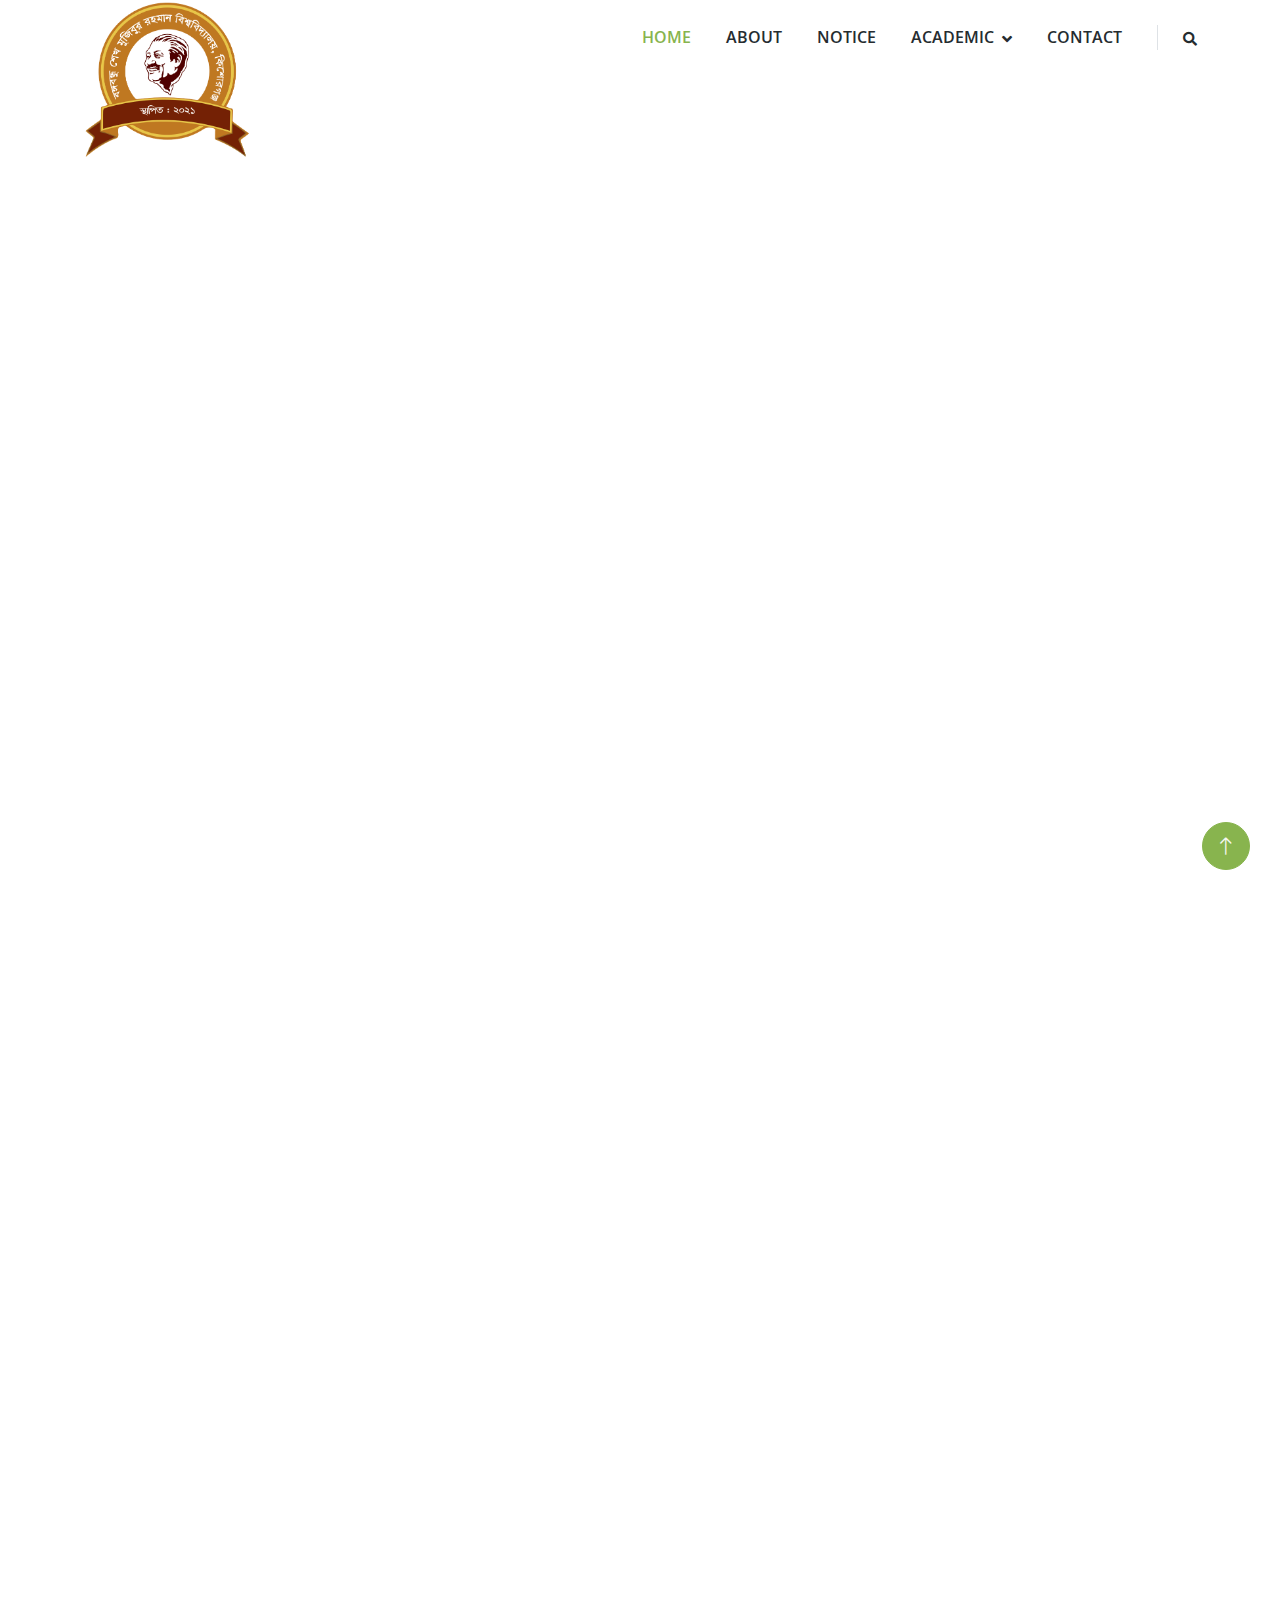
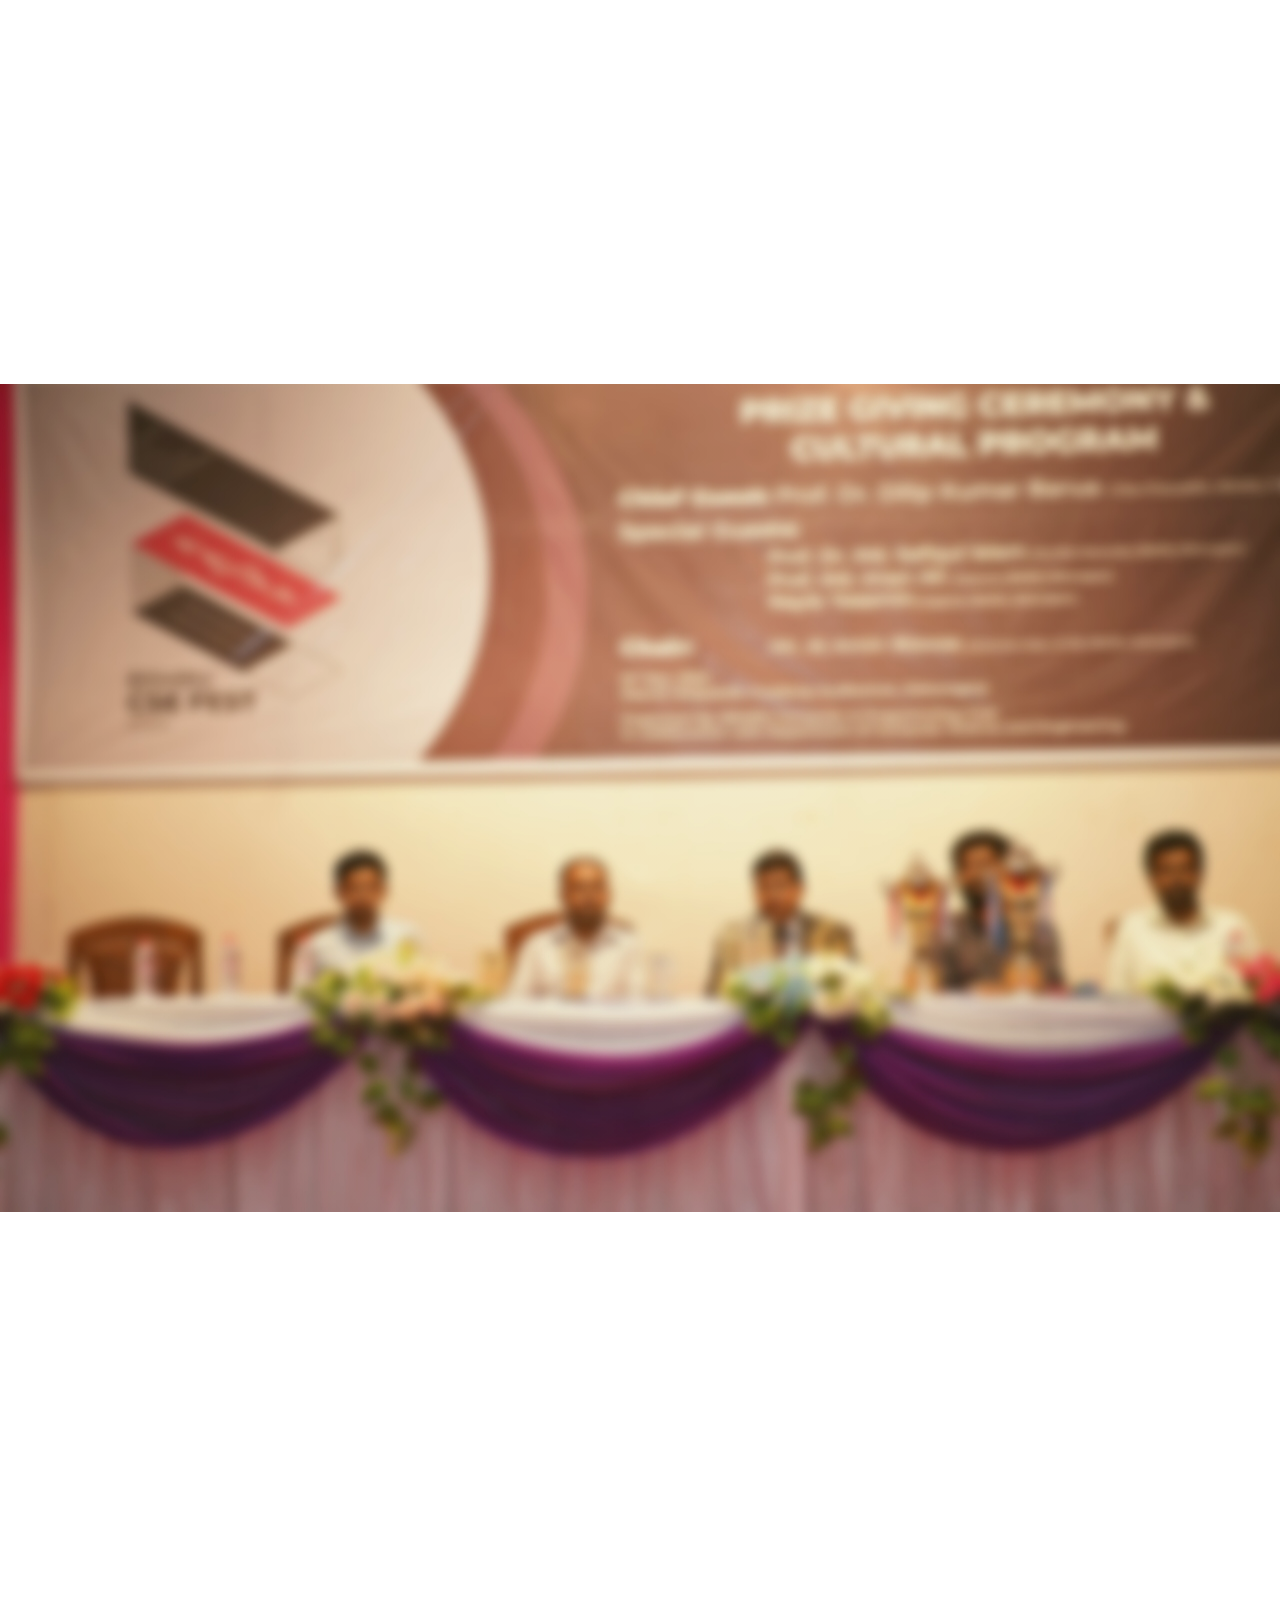
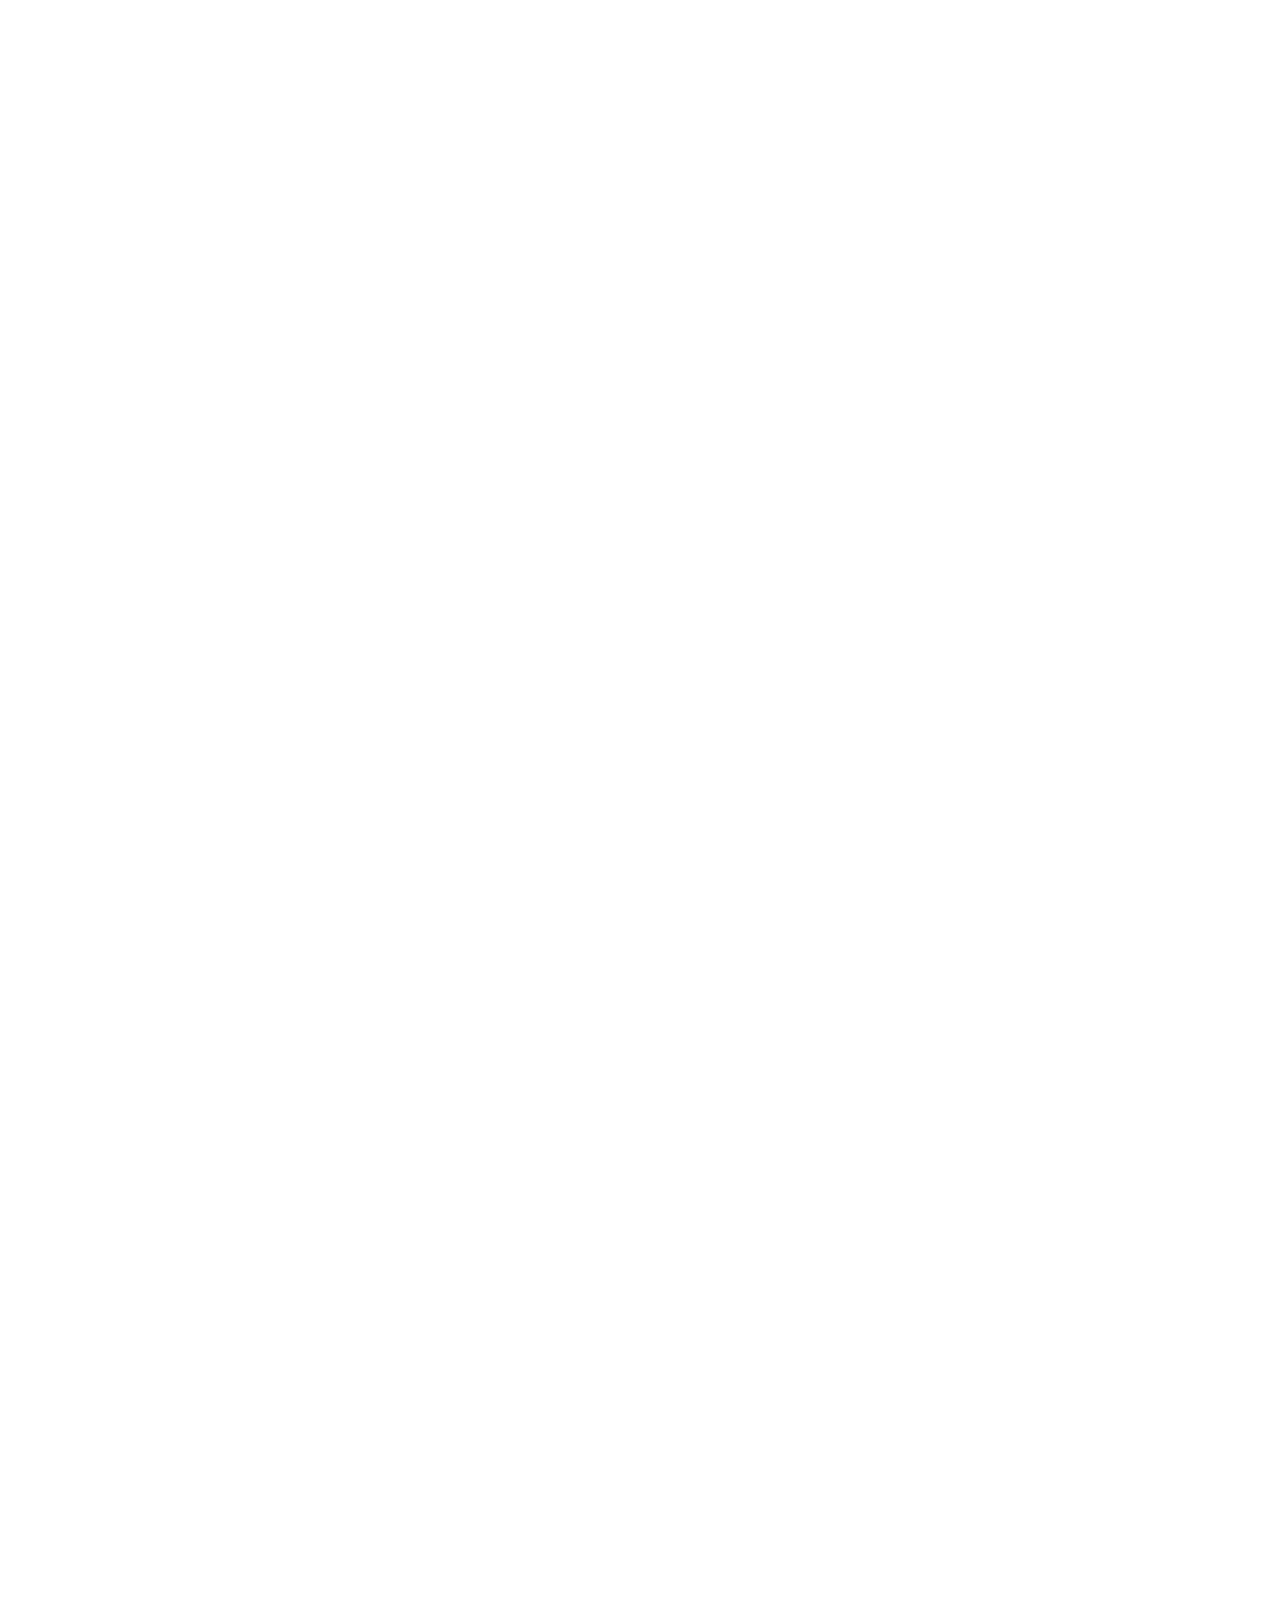
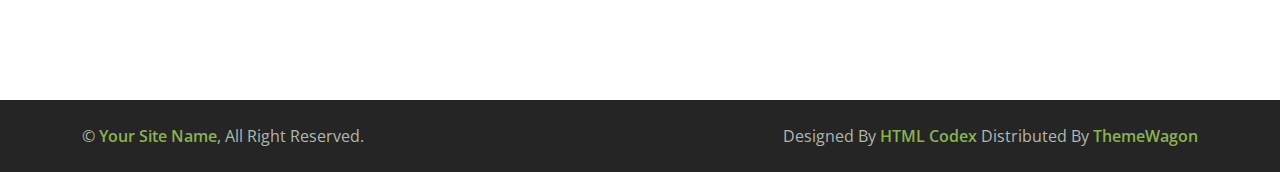
==== index.html @ e72b08d0 "first commit" ====
<!DOCTYPE html>
<html lang="en">

<head>
    <meta charset="utf-8">
    <title>Computer Science and Engineering Department</title>
    <meta content="width=device-width, initial-scale=1.0" name="viewport">
    <meta content="" name="keywords">
    <meta content="" name="description">

    <!-- Favicon -->
    <link href="img/favicon.jpg" rel="icon">

    <!-- Google Web Fonts -->
    <link rel="preconnect" href="https://fonts.googleapis.com">
    <link rel="preconnect" href="https://fonts.gstatic.com" crossorigin>
    <link href="https://fonts.googleapis.com/css2?family=Open+Sans:wght@400;600&family=Playfair+Display:wght@700;900&display=swap" rel="stylesheet">

    <!-- Icon Font Stylesheet -->
    <link href="https://cdnjs.cloudflare.com/ajax/libs/font-awesome/5.10.0/css/all.min.css" rel="stylesheet">
    <link href="https://cdn.jsdelivr.net/npm/bootstrap-icons@1.4.1/font/bootstrap-icons.css" rel="stylesheet">

    <!-- Libraries Stylesheet -->
    <link href="lib/animate/animate.min.css" rel="stylesheet">
    <link href="lib/owlcarousel/assets/owl.carousel.min.css" rel="stylesheet">

    <!-- Customized Bootstrap Stylesheet -->
    <link href="css/bootstrap.min.css" rel="stylesheet">

    <!-- Template Stylesheet -->
    <link href="css/style.css" rel="stylesheet">
</head>

<body>
    <!-- Spinner Start -->
    <div id="spinner" class="show bg-white position-fixed translate-middle w-100 vh-100 top-50 start-50 d-flex align-items-center justify-content-center">
        <div class="spinner-border text-primary" role="status" style="width: 3rem; height: 3rem;"></div>
    </div>
    <!-- Spinner End -->

    
    <!-- Navbar Start -->
    <div class="container-fluid bg-white sticky-top">
        <div class="container">
            <nav class="navbar navbar-expand-lg bg-white navbar-light py-2 py-lg-0">
                <a href="index.html" class="navbar-brand">
                    <img class="img-fluid" src="img/favicon.png" alt="Logo">
                </a>
                <button type="button" class="navbar-toggler ms-auto me-0" data-bs-toggle="collapse" data-bs-target="#navbarCollapse">
                    <span class="navbar-toggler-icon"></span>
                </button>
                
                <div class="collapse navbar-collapse" id="navbarCollapse">
                    
                    <div class="navbar-nav ms-auto">
                        <a href="index.html" class="nav-item nav-link active">Home</a>
                        <a href="about.html" class="nav-item nav-link">About</a>
                        <a href="product.html" class="nav-item nav-link">Notice</a>
                       
                        <div class="nav-item dropdown">
                            <a href="#" class="nav-link dropdown-toggle" data-bs-toggle="dropdown">Academic</a>
                            <div class="dropdown-menu bg-light rounded-0 m-0">
                                <a href="feature.html" class="dropdown-item">Syllebus</a>
                                <a href="blog.html" class="dropdown-item">Courses</a>
                                <a href="testimonial.html" class="dropdown-item">Question Bank</a>
                                
                            </div>
                        </div>
                        <a href="contact.html" class="nav-item nav-link">Contact</a>
                    </div>
                    <div class="border-start ps-4 d-none d-lg-block">
                        <button type="button" class="btn btn-sm p-0"><i class="fa fa-search"></i></button>
                    </div>
                </div>
            </nav>
        </div>
    </div>
    <!-- Navbar End -->


    <!-- Carousel Start -->
    <div class="back-img" style="background-image: url('img/carousel-1.jpg');background-size: cover;">

    </div>

    <!-- Article Start -->
    <div class="container-xxl py-5">
        <div class="container">
            <div class="row g-5">
                <div class="col-lg-5 wow fadeIn" data-wow-delay="0.1s">
                    <img class="img-fluid" src="img/bijoy.jpg" alt="">
                </div>
                <div class="col-lg-6 wow fadeIn" data-wow-delay="0.5s">
                    <div class="section-title">
                        <p class="fs-5 fw-medium fst-italic text-primary">Department of </p>
                        <h1 class="display-6">Computer Science and Engineering</h1>
                    </div>
                    <p class="mb-4">But that's not all. The CSE Department also encourages the exciting world of robotics, sparking the imaginations of budding engineers. Moreover, it consistently motivates students to develop practical systems that find real-world applications, bridging the gap between theory and practice.</p>
                    <p class="mb-4">At Bangabandhu Sheikh Mujibur Rahman University, the CSE Department aims to create an inclusive and supportive community where students can pursue their academic dreams while contributing to the ever-evolving fields of computer science and engineering. Join this exciting journey and be a part of shaping the future!

                    </p>
                    <p class="mb-4">But that's not all. The CSE Department also encourages the exciting world of robotics, sparking the imaginations of budding engineers. Moreover, it consistently motivates students to develop practical systems that find real-world applications, bridging the gap between theory and practice.

                    </p>
                    <p class="mb-4">At Bangabandhu Sheikh Mujibur Rahman University, the CSE Department aims to create an inclusive and supportive community where students can pursue their academic dreams while contributing to the ever-evolving fields of computer science and engineering. Join this exciting journey and be a part of shaping the future!

                    </p>
                    <a href="" class="btn btn-primary rounded-pill py-3 px-5">Read More</a>
                </div>
            </div>
        </div>
    </div>
    <!-- Article End -->
        

   


    <!-- Products Start -->
    <div class="container-fluid product py-5 my-5">
        <div class="container py-5">
            <div class="section-title text-center mx-auto wow fadeInUp" data-wow-delay="0.1s" style="max-width: 500px;">
                <p class="fs-5 fw-medium fst-italic text-primary">Our Products</p>
                <h1 class="display-6">Tea has a complex positive effect on the body</h1>
            </div>
            <div class="owl-carousel product-carousel wow fadeInUp" data-wow-delay="0.5s">
                <a href="" class="d-block product-item rounded">
                    <img src="img/product-1.jpg" alt="">
                    <div class="bg-white shadow-sm text-center p-4 position-relative mt-n5 mx-4">
                        <h4 class="text-primary">Green Tea</h4>
                        <span class="text-body">Diam dolor diam ipsum sit diam amet diam et eos. Clita erat ipsum</span>
                    </div>
                </a>
                <a href="" class="d-block product-item rounded">
                    <img src="img/product-2.jpg" alt="">
                    <div class="bg-white shadow-sm text-center p-4 position-relative mt-n5 mx-4">
                        <h4 class="text-primary">Black Tea</h4>
                        <span class="text-body">Diam dolor diam ipsum sit diam amet diam et eos. Clita erat ipsum</span>
                    </div>
                </a>
                <a href="" class="d-block product-item rounded">
                    <img src="img/product-3.jpg" alt="">
                    <div class="bg-white shadow-sm text-center p-4 position-relative mt-n5 mx-4">
                        <h4 class="text-primary">Spiced Tea</h4>
                        <span class="text-body">Diam dolor diam ipsum sit diam amet diam et eos. Clita erat ipsum</span>
                    </div>
                </a>
                <a href="" class="d-block product-item rounded">
                    <img src="img/product-4.jpg" alt="">
                    <div class="bg-white shadow-sm text-center p-4 position-relative mt-n5 mx-4">
                        <h4 class="text-primary">Organic Tea</h4>
                        <span class="text-body">Diam dolor diam ipsum sit diam amet diam et eos. Clita erat ipsum</span>
                    </div>
                </a>
            </div>
        </div>
    </div>
    <!-- Products End -->


    


     <!-- Team Start -->
     <div class="container-xxl pt-5 pb-3">
        <div class="container">
            <div class="text-center wow fadeInUp" data-wow-delay="0.1s">
                <h3 class="section-title ff-secondary text-center text-primary fw-normal">Faculty Member</h3>
                
            </div>
            <div class="row g-4">
                <div class="col-lg-3 col-md-6 wow fadeInUp" data-wow-delay="0.7s">
                    <div class="team-item text-center rounded overflow-hidden">
                        <div class="rounded-circle overflow-hidden m-4">
                            <img class="img-fluid" src="img/fac1.jpg" alt="">
                        </div>
                        <h5 class="mb-0">Full Name</h5>
                        <small>Designation</small>
                        <div class="d-flex justify-content-center mt-3">
                            <a class="btn btn-square btn-primary mx-1" href=""><i class="fab fa-facebook-f"></i></a>
                            <a class="btn btn-square btn-primary mx-1" href=""><i class="fab fa-twitter"></i></a>
                            <a class="btn btn-square btn-primary mx-1" href=""><i class="fab fa-instagram"></i></a>
                        </div>
                    </div>
                </div>
                <div class="col-lg-3 col-md-6 wow fadeInUp" data-wow-delay="0.3s">
                    <div class="team-item text-center rounded overflow-hidden">
                        <div class="rounded-circle overflow-hidden m-4">
                            <img class="img-fluid" src="img/fac2.jpg" alt="">
                        </div>
                        <h5 class="mb-0">Full Name</h5>
                        <small>Designation</small>
                        <div class="d-flex justify-content-center mt-3">
                            <a class="btn btn-square btn-primary mx-1" href=""><i class="fab fa-facebook-f"></i></a>
                            <a class="btn btn-square btn-primary mx-1" href=""><i class="fab fa-twitter"></i></a>
                            <a class="btn btn-square btn-primary mx-1" href=""><i class="fab fa-instagram"></i></a>
                        </div>
                    </div>
                </div>
                <div class="col-lg-3 col-md-6 wow fadeInUp" data-wow-delay="0.5s">
                    <div class="team-item text-center rounded overflow-hidden">
                        <div class="rounded-circle overflow-hidden m-4">
                            <img class="img-fluid" src="img/fac3.jpg" alt="">
                        </div>
                        <h5 class="mb-0">Full Name</h5>
                        <small>Designation</small>
                        <div class="d-flex justify-content-center mt-3">
                            <a class="btn btn-square btn-primary mx-1" href=""><i class="fab fa-facebook-f"></i></a>
                            <a class="btn btn-square btn-primary mx-1" href=""><i class="fab fa-twitter"></i></a>
                            <a class="btn btn-square btn-primary mx-1" href=""><i class="fab fa-instagram"></i></a>
                        </div>
                    </div>
                </div>
                <div class="col-lg-3 col-md-6 wow fadeInUp" data-wow-delay="0.7s">
                    <div class="team-item text-center rounded overflow-hidden">
                        <div class="rounded-circle overflow-hidden m-4">
                            <img class="img-fluid" src="img/fac4.jpg" alt="">
                        </div>
                        <h5 class="mb-0">Full Name</h5>
                        <small>Designation</small>
                        <div class="d-flex justify-content-center mt-3">
                            <a class="btn btn-square btn-primary mx-1" href=""><i class="fab fa-facebook-f"></i></a>
                            <a class="btn btn-square btn-primary mx-1" href=""><i class="fab fa-twitter"></i></a>
                            <a class="btn btn-square btn-primary mx-1" href=""><i class="fab fa-instagram"></i></a>
                        </div>
                    </div>
                </div>
            </div>
            <div class="row g-4">
                <div class="col-lg-3 col-md-6 wow fadeInUp" data-wow-delay="0.1s">
                    <div class="team-item text-center rounded overflow-hidden">
                        <div class="rounded-circle overflow-hidden m-4">
                            <img class="img-fluid" src="img/fac1.jpg" alt="">
                        </div>
                        <h5 class="mb-0">Full Name</h5>
                        <small>Designation</small>
                        <div class="d-flex justify-content-center mt-3">
                            <a class="btn btn-square btn-primary mx-1" href=""><i class="fab fa-facebook-f"></i></a>
                            <a class="btn btn-square btn-primary mx-1" href=""><i class="fab fa-twitter"></i></a>
                            <a class="btn btn-square btn-primary mx-1" href=""><i class="fab fa-instagram"></i></a>
                        </div>
                    </div>
                </div>
                <div class="col-lg-3 col-md-6 wow fadeInUp" data-wow-delay="0.3s">
                    <div class="team-item text-center rounded overflow-hidden">
                        <div class="rounded-circle overflow-hidden m-4">
                            <img class="img-fluid" src="img/fac2.jpg" alt="">
                        </div>
                        <h5 class="mb-0">Full Name</h5>
                        <small>Designation</small>
                        <div class="d-flex justify-content-center mt-3">
                            <a class="btn btn-square btn-primary mx-1" href=""><i class="fab fa-facebook-f"></i></a>
                            <a class="btn btn-square btn-primary mx-1" href=""><i class="fab fa-twitter"></i></a>
                            <a class="btn btn-square btn-primary mx-1" href=""><i class="fab fa-instagram"></i></a>
                        </div>
                    </div>
                </div>
                <div class="col-lg-3 col-md-6 wow fadeInUp" data-wow-delay="0.5s">
                    <div class="team-item text-center rounded overflow-hidden">
                        <div class="rounded-circle overflow-hidden m-4">
                            <img class="img-fluid" src="img/fac3.jpg" alt="">
                        </div>
                        <h5 class="mb-0">Full Name</h5>
                        <small>Designation</small>
                        <div class="d-flex justify-content-center mt-3">
                            <a class="btn btn-square btn-primary mx-1" href=""><i class="fab fa-facebook-f"></i></a>
                            <a class="btn btn-square btn-primary mx-1" href=""><i class="fab fa-twitter"></i></a>
                            <a class="btn btn-square btn-primary mx-1" href=""><i class="fab fa-instagram"></i></a>
                        </div>
                    </div>
                </div>
                <div class="col-lg-3 col-md-6 wow fadeInUp" data-wow-delay="0.7s">
                    <div class="team-item text-center rounded overflow-hidden">
                        <div class="rounded-circle overflow-hidden m-4">
                            <img class="img-fluid" src="img/fac4.jpg" alt="">
                        </div>
                        <h5 class="mb-0">Full Name</h5>
                        <small>Designation</small>
                        <div class="d-flex justify-content-center mt-3">
                            <a class="btn btn-square btn-primary mx-1" href=""><i class="fab fa-facebook-f"></i></a>
                            <a class="btn btn-square btn-primary mx-1" href=""><i class="fab fa-twitter"></i></a>
                            <a class="btn btn-square btn-primary mx-1" href=""><i class="fab fa-instagram"></i></a>
                        </div>
                    </div>
                </div>
            </div>
        </div>
    </div>
    <!-- Team End -->


    <!-- Video Modal Start -->
    <div class="modal modal-video fade" id="videoModal" tabindex="-1" aria-labelledby="exampleModalLabel" aria-hidden="true">
        <div class="modal-dialog">
            <div class="modal-content rounded-0">
                <div class="modal-header">
                    <h3 class="modal-title" id="exampleModalLabel">Youtube Video</h3>
                    <button type="button" class="btn-close" data-bs-dismiss="modal" aria-label="Close"></button>
                </div>
                <div class="modal-body">
                    <!-- 16:9 aspect ratio -->
                    <div class="ratio ratio-16x9">
                        <iframe class="embed-responsive-item" src="" id="video" allowfullscreen allowscriptaccess="always"
                            allow="autoplay"></iframe>
                    </div>
                </div>
            </div>
        </div>
    </div>
    <!-- Video Modal End -->







    <!-- Contact Start -->
    <div class="container-xxl contact py-5">
        <div class="container">
            <div class="section-title text-center mx-auto wow fadeInUp" data-wow-delay="0.1s" style="max-width: 500px;">
                <p class="fs-5 fw-medium fst-italic text-primary">Contact Us</p>
                <h1 class="display-6">Contact us right now</h1>
            </div>
            <div class="row justify-content-center wow fadeInUp" data-wow-delay="0.1s">
                <div class="col-lg-8">
                    <p class="text-center mb-5">Diam dolor diam ipsum sit. Aliqu diam amet diam et eos. Clita erat ipsum et lorem et sit, sed stet lorem sit clita duo justo Diam dolor diam ipsum sit. Aliqu diam amet diam et eos. Clita erat ipsum et lorem et sit, sed stet lorem sit clita duo justo</p>
                    <div class="row g-5">
                        <div class="col-md-4 text-center wow fadeInUp" data-wow-delay="0.3s">
                            <div class="btn-square mx-auto mb-3">
                                <i class="fa fa-envelope fa-2x text-white"></i>
                            </div>
                            <p class="mb-2">info@example.com</p>
                            <p class="mb-0">support@example.com</p>
                        </div>
                        <div class="col-md-4 text-center wow fadeInUp" data-wow-delay="0.4s">
                            <div class="btn-square mx-auto mb-3">
                                <i class="fa fa-phone fa-2x text-white"></i>
                            </div>
                            <p class="mb-2">+012 345 67890</p>
                            <p class="mb-0">+012 345 67890</p>
                        </div>
                        <div class="col-md-4 text-center wow fadeInUp" data-wow-delay="0.5s">
                            <div class="btn-square mx-auto mb-3">
                                <i class="fa fa-map-marker-alt fa-2x text-white"></i>
                            </div>
                            <p class="mb-2">123 Street</p>
                            <p class="mb-0">New York, USA</p>
                        </div>
                    </div>
                </div>
            </div>
        </div>
    </div>
    <!-- Contact Start -->


    <!-- Footer Start -->
    <div class="container-fluid bg-dark footer mt-5 py-5 wow fadeIn" data-wow-delay="0.1s">
        <div class="container py-5">
            <div class="row g-5">
                <div class="col-lg-3 col-md-6">
                    <h4 class="text-primary mb-4">Our Office</h4>
                    <p class="mb-2"><i class="fa fa-map-marker-alt text-primary me-3"></i>123 Street, New York, USA</p>
                    <p class="mb-2"><i class="fa fa-phone-alt text-primary me-3"></i>+012 345 67890</p>
                    <p class="mb-2"><i class="fa fa-envelope text-primary me-3"></i>info@example.com</p>
                    <div class="d-flex pt-3">
                        <a class="btn btn-square btn-primary rounded-circle me-2" href=""><i class="fab fa-twitter"></i></a>
                        <a class="btn btn-square btn-primary rounded-circle me-2" href=""><i class="fab fa-facebook-f"></i></a>
                        <a class="btn btn-square btn-primary rounded-circle me-2" href=""><i class="fab fa-youtube"></i></a>
                        <a class="btn btn-square btn-primary rounded-circle me-2" href=""><i class="fab fa-linkedin-in"></i></a>
                    </div>
                </div>
                <div class="col-lg-3 col-md-6">
                    <h4 class="text-primary mb-4">Quick Links</h4>
                    <a class="btn btn-link" href="">About Us</a>
                    <a class="btn btn-link" href="">Contact Us</a>
                    <a class="btn btn-link" href="">Our Services</a>
                    <a class="btn btn-link" href="">Terms & Condition</a>
                    <a class="btn btn-link" href="">Support</a>
                </div>
                <div class="col-lg-3 col-md-6">
                    <h4 class="text-primary mb-4">Business Hours</h4>
                    <p class="mb-1">Monday - Friday</p>
                    <h6 class="text-light">09:00 am - 07:00 pm</h6>
                    <p class="mb-1">Saturday</p>
                    <h6 class="text-light">09:00 am - 12:00 pm</h6>
                    <p class="mb-1">Sunday</p>
                    <h6 class="text-light">Closed</h6>
                </div>
                <div class="col-lg-3 col-md-6">
                    <h4 class="text-primary mb-4">Newsletter</h4>
                    <p>Dolor amet sit justo amet elitr clita ipsum elitr est.</p>
                    <div class="position-relative w-100">
                        <input class="form-control bg-transparent w-100 py-3 ps-4 pe-5" type="text" placeholder="Your email">
                        <button type="button" class="btn btn-primary py-2 position-absolute top-0 end-0 mt-2 me-2">SignUp</button>
                    </div>
                </div>
            </div>
        </div>
    </div>
    <!-- Footer End -->


    <!-- Copyright Start -->
    <div class="container-fluid copyright py-4">
        <div class="container">
            <div class="row">
                <div class="col-md-6 text-center text-md-start mb-3 mb-md-0">
                    &copy; <a class="fw-medium" href="#">Your Site Name</a>, All Right Reserved.
                </div>
                <div class="col-md-6 text-center text-md-end">
                    <!--/*** This template is free as long as you keep the footer author’s credit link/attribution link/backlink. If you'd like to use the template without the footer author’s credit link/attribution link/backlink, you can purchase the Credit Removal License from "https://htmlcodex.com/credit-removal". Thank you for your support. ***/-->
                    Designed By <a class="fw-medium" href="https://htmlcodex.com">HTML Codex</a> Distributed By <a class="fw-medium" href="https://themewagon.com">ThemeWagon</a>
                </div>
            </div>
        </div>
    </div>
    <!-- Copyright End -->


    <!-- Back to Top -->
    <a href="#" class="btn btn-lg btn-primary btn-lg-square rounded-circle back-to-top"><i class="bi bi-arrow-up"></i></a>


    <!-- JavaScript Libraries -->
    <script src="https://ajax.googleapis.com/ajax/libs/jquery/3.6.1/jquery.min.js"></script>
    <script src="https://cdn.jsdelivr.net/npm/bootstrap@5.0.0/dist/js/bootstrap.bundle.min.js"></script>
    <script src="lib/wow/wow.min.js"></script>
    <script src="lib/easing/easing.min.js"></script>
    <script src="lib/waypoints/waypoints.min.js"></script>
    <script src="lib/owlcarousel/owl.carousel.min.js"></script>

    <!-- Template Javascript -->
    <script src="js/main.js"></script>
</body>

</html>
---- css/style.css ----
/********** Template CSS **********/
:root {
    --primary: #88B44E;
    --secondary: #FB9F38;
    --light: #F5F8F2;
    --dark: #252C30;
}

.back-to-top {
    position: fixed;
    display: none;
    right: 30px;
    bottom: 30px;
    z-index: 99;
}

.fw-medium {
    font-weight: 600;
}

.fw-bold {
    font-weight: 700;
}

.fw-black {
    font-weight: 900;
}


/*** Spinner ***/
#spinner {
    opacity: 0;
    visibility: hidden;
    transition: opacity .5s ease-out, visibility 0s linear .5s;
    z-index: 99999;
}

#spinner.show {
    transition: opacity .5s ease-out, visibility 0s linear 0s;
    visibility: visible;
    opacity: 1;
}


/*** Button ***/
.btn {
    transition: .5s;
    font-weight: 500;
}

.btn-primary,
.btn-outline-primary:hover {
    color: var(--light);
}

.btn-secondary,
.btn-outline-secondary:hover {
    color: var(--dark);
}

.btn-square {
    width: 38px;
    height: 38px;
}

.btn-sm-square {
    width: 32px;
    height: 32px;
}

.btn-lg-square {
    width: 48px;
    height: 48px;
}

.btn-square,
.btn-sm-square,
.btn-lg-square {
    padding: 0;
    display: flex;
    align-items: center;
    justify-content: center;
    font-weight: normal;
}


/*** Navbar ***/
.nav-pic{
    height: 30px;
    padding-left: 130px;
}

.sticky-top {
    top: -150px;
    transition: .5s;
}

.navbar .navbar-brand {
    position: absolute;
    padding: 0;
    width: 170px;
    height: 135px;
    top: 0;
    left: 0;
}

.navbar .navbar-nav .nav-link {
    margin-right: 35px;
    padding: 25px 0;
    color: var(--dark);
    font-weight: 600;
    text-transform: uppercase;
    outline: none;
}

.navbar .navbar-nav .nav-link:hover,
.navbar .navbar-nav .nav-link.active {
    color: var(--primary);
}

.navbar .dropdown-toggle::after {
    border: none;
    content: "\f107";
    font-family: "Font Awesome 5 Free";
    font-weight: 900;
    vertical-align: middle;
    margin-left: 8px;
}

@media (max-width: 991.98px) {
    .navbar .navbar-brand {
        width: 126px;
        height: 100px;
    }

    .navbar .navbar-nav .nav-link  {
        margin-right: 0;
        padding: 10px 0;
    }

    .navbar .navbar-nav {
        margin-top: 75px;
        border-top: 1px solid #EEEEEE;
    }
}

@media (min-width: 992px) {
    .navbar .nav-item .dropdown-menu {
        display: block;
        border: none;
        margin-top: 0;
        top: 150%;
        opacity: 0;
        visibility: hidden;
        transition: .5s;
    }

    .navbar .nav-item:hover .dropdown-menu {
        top: 100%;
        visibility: visible;
        transition: .5s;
        opacity: 1;
    }
}




.back-img{
    height:100vh;
    width: auto;
    background-image: url('img/carousel-1.jpg');
    background-size: cover;
    background-size: contain;
}
.back-img img{
    height:auto;
   max-width: 100%;

}


/*** Header ***/
.carousel-caption {
    top: 0;
    left: 0;
    right: 0;
    bottom: 0;
    display: flex;
    align-items: center;
    
    z-index: 1;
}

.carousel-control-prev,
.carousel-control-next {
    width: 15%;
}

.carousel-control-prev-icon,
.carousel-control-next-icon {
    width: 3.5rem;
    height: 3.5rem;
    border-radius: 3.5rem;
    background-color: var(--dark);
    border: 15px solid var(--dark);
}

@media (max-width: 768px) {
    #header-carousel .carousel-item {
        position: relative;
        min-height: 450px;
    }
    
    #header-carousel .carousel-item img {
        position: absolute;
        width: 100%;
        height: 650px;
        object-fit: cover;
    }
}

.page-header {
    background: linear-gradient(rgba(136, 180, 78, .7), rgba(136, 180, 78, .7)), url(../img/carousel-1.jpg) center center no-repeat;
    background-size: cover;
}

.page-header .breadcrumb-item+.breadcrumb-item::before {
    color: var(--light);
}

.page-header .breadcrumb-item,
.page-header .breadcrumb-item a {
    font-size: 18px;
    color: var(--light);
}


/*** Section Title ***/
.section-title {
    position: relative;
    margin-bottom: 3rem;
    padding-bottom: 2rem;
}

.section-title::before {
    position: absolute;
    content: "";
    width: 50%;
    height: 2px;
    bottom: 0;
    left: 0;
    background: var(--primary);
}

.section-title::after {
    position: absolute;
    content: "";
    width: 28px;
    height: 28px;
    bottom: -13px;
    left: calc(25% - 13px);
    background: var(--dark);
    border: 10px solid #FFFFFF;
    border-radius: 28px;
}

.section-title.text-center::before {
    left: 25%;
}

.section-title.text-center::after {
    left: calc(50% - 13px);
}



/*** Team ***/
.team-item {
    box-shadow: 0 0 45px rgba(0, 0, 0, .08);
    height: calc(100% - 48px);
    transition: .5s;
}

.team-item img {
    transition: .5s;
}

.team-item:hover img {
    transform: scale(1.1);
}

.team-item:hover {
    height: 100%;
}

.team-item .btn {
    border-radius: 38px 38px 0 0;
}



/*** Products ***/
.product {
    background: linear-gradient(rgba(136, 180, 78, .1), rgba(136, 180, 78, .1)), url(../img/product-bg.jpg) left bottom no-repeat;
    background-size: auto;
    
}

.product-carousel .owl-nav {
    display: flex;
    justify-content: center;
    margin-top: 30px;
}

.product-carousel .owl-nav .owl-prev,
.product-carousel .owl-nav .owl-next {
    margin: 0 10px;
    width: 55px;
    height: 55px;
    display: flex;
    align-items: center;
    justify-content: center;
    color: #FFFFFF;
    background: var(--primary);
    border-radius: 55px;
    box-shadow: 0 0 45px rgba(0, 0, 0, .15);
    font-size: 25px;
    transition: .5s;
}

.product-carousel .owl-nav .owl-prev:hover,
.product-carousel .owl-nav .owl-next:hover {
    background: #FFFFFF;
    color: var(--primary);
}


/*** About ***/
.video {
    background: linear-gradient(rgba(136, 180, 78, .85), rgba(136, 180, 78, .85)), url(../img/video-bg.jpg) center center no-repeat;
    background-size: cover;
}

.btn-play {
    position: relative;
    display: block;
    box-sizing: content-box;
    width: 65px;
    height: 75px;
    border-radius: 100%;
    border: none;
    outline: none !important;
    padding: 28px 30px 30px 38px;
    background: #FFFFFF;
}

.btn-play:before {
    content: "";
    position: absolute;
    z-index: 0;
    left: 50%;
    top: 50%;
    transform: translateX(-50%) translateY(-50%);
    display: block;
    width: 120px;
    height: 120px;
    background: #FFFFFF;
    border-radius: 100%;
    animation: pulse-border 1500ms ease-out infinite;
}

.btn-play:after {
    content: "";
    position: absolute;
    z-index: 1;
    left: 50%;
    top: 50%;
    transform: translateX(-50%) translateY(-50%);
    display: block;
    width: 120px;
    height: 120px;
    background: #FFFFFF;
    border-radius: 100%;
    transition: all 200ms;
}

.btn-play span {
    display: block;
    position: relative;
    z-index: 3;
    width: 0;
    height: 0;
    left: 13px;
    border-left: 40px solid var(--primary);
    border-top: 28px solid transparent;
    border-bottom: 28px solid transparent;
}

@keyframes pulse-border {
    0% {
        transform: translateX(-50%) translateY(-50%) translateZ(0) scale(1);
        opacity: 1;
    }

    100% {
        transform: translateX(-50%) translateY(-50%) translateZ(0) scale(2);
        opacity: 0;
    }
}

.modal-video .modal-dialog {
    position: relative;
    max-width: 800px;
    margin: 60px auto 0 auto;
}

.modal-video .modal-body {
    position: relative;
    padding: 0px;
}

.modal-video .close {
    position: absolute;
    width: 30px;
    height: 30px;
    right: 0px;
    top: -30px;
    z-index: 999;
    font-size: 30px;
    font-weight: normal;
    color: #FFFFFF;
    background: #000000;
    opacity: 1;
}


/*** Store ***/
.store-item .store-overlay {
    position: absolute;
    top: 0;
    left: 0;
    width: 100%;
    height: 100%;
    display: flex;
    flex-direction: column;
    align-items: center;
    justify-content: center;
    background: rgba(138, 180, 78, .3);
    opacity: 0;
    transition: .5s;
}

.store-item:hover .store-overlay {
    opacity: 1;
}


/*** Contact ***/
.contact .btn-square {
    width: 100px;
    height: 100px;
    border: 20px solid var(--light);
    background: var(--primary);
    border-radius: 50px;
}


/*** Testimonial ***/
.testimonial {
    background: linear-gradient(rgba(136, 180, 78, .85), rgba(136, 180, 78, .85)), url(../img/testimonial-bg.jpg) center center no-repeat;
    background-size: cover;
}

.testimonial-item {
    margin: 0 auto;
    max-width: 600px;
    text-align: center;
    background: #FFFFFF;
    border: 30px solid var(--primary);
}

.testimonial-item img {
    width: 60px !important;
    height: 60px !important;
    border-radius: 60px;
}

.testimonial-carousel .owl-dots {
    margin-top: 35px;
    display: flex;
    align-items: flex-end;
    justify-content: center;
}

.testimonial-carousel .owl-dot {
    position: relative;
    display: inline-block;
    margin: 0 5px;
    width: 15px;
    height: 15px;
    background: var(--primary);
    border-radius: 15px;
    transition: .5s;
}

.testimonial-carousel .owl-dot.active {
    width: 30px;
    background: var(--dark);
}


/*** Footer ***/
.footer {
    color: #B0B9AE;
}

.footer .btn.btn-link {
    display: block;
    margin-bottom: 5px;
    padding: 0;
    text-align: left;
    color: #B0B9AE;
    font-weight: normal;
    text-transform: capitalize;
    transition: .3s;
}

.footer .btn.btn-link::before {
    position: relative;
    content: "\f105";
    font-family: "Font Awesome 5 Free";
    font-weight: 900;
    color: var(--primary);
    margin-right: 10px;
}

.footer .btn.btn-link:hover {
    color: var(--light);
    letter-spacing: 1px;
    box-shadow: none;
}

.copyright {
    color: #B0B9AE;
}

.copyright {
    background: #252525;
}

.copyright a:hover {
    color: #FFFFFF !important;
}
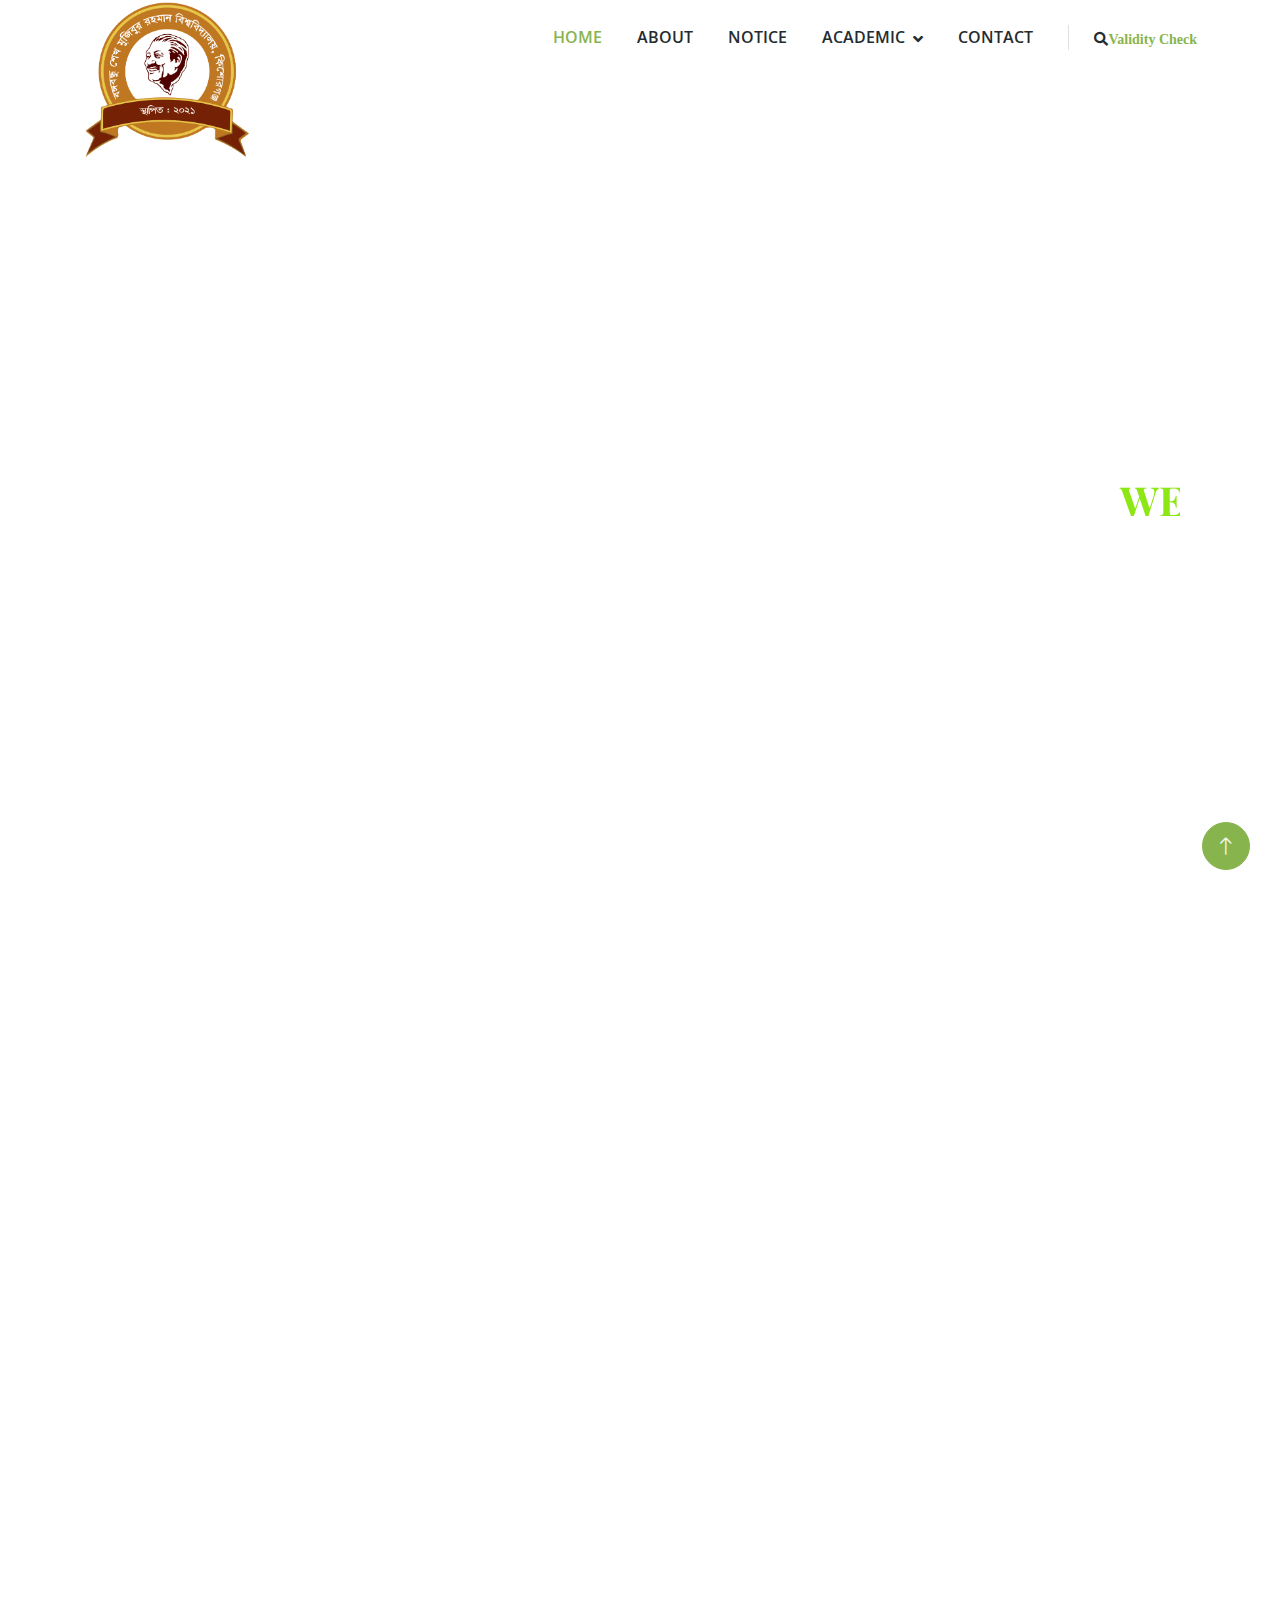
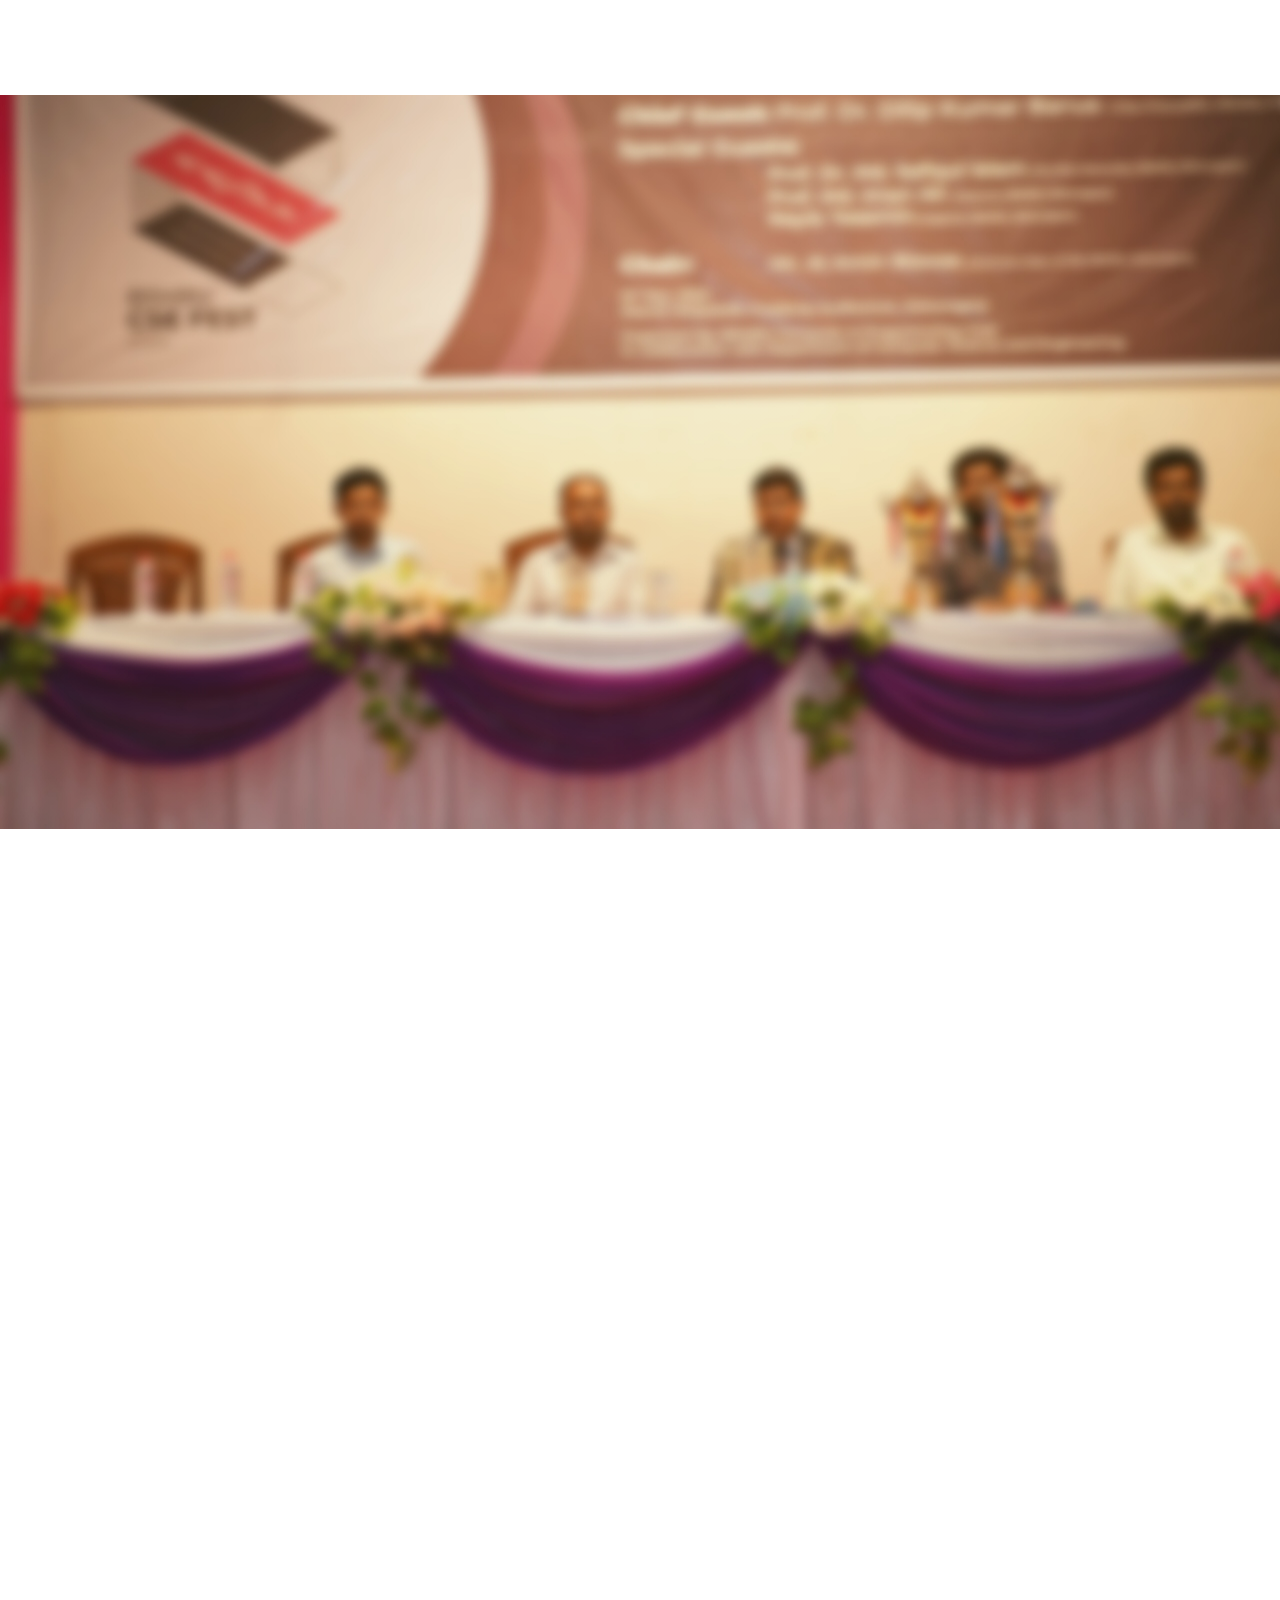
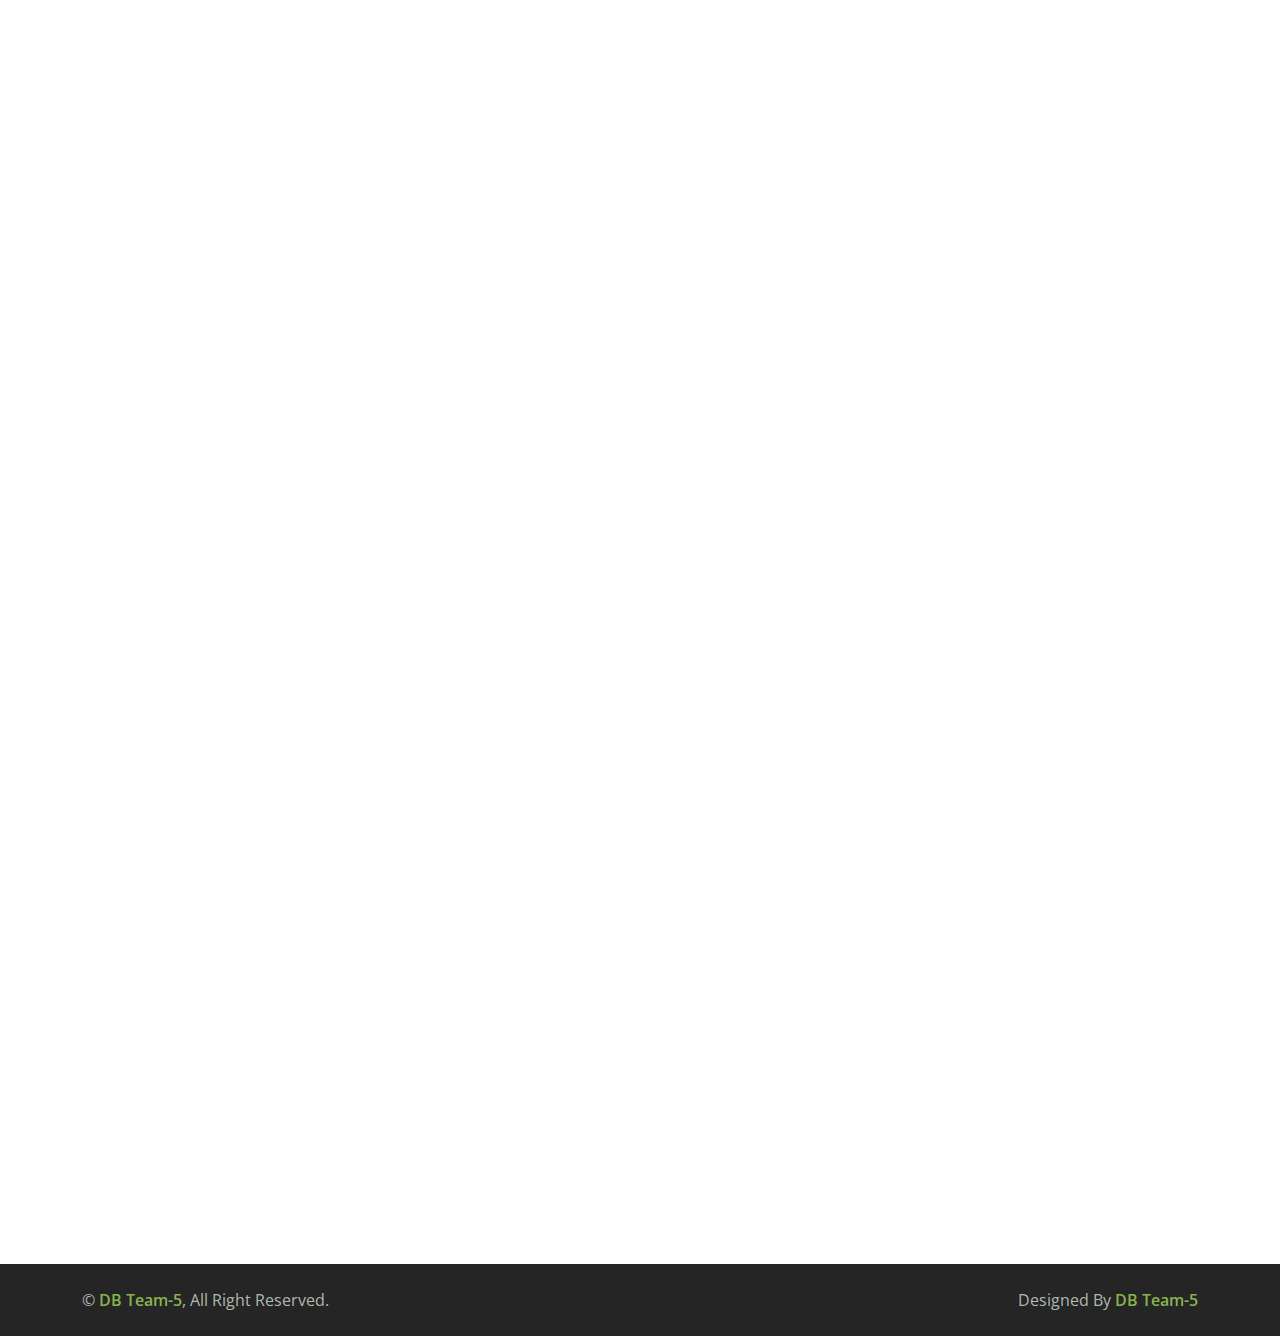
==== commit ef91fef2: "second commit" ====
--- a/index.html
+++ b/index.html
@@ -9,7 +9,7 @@
     <meta content="" name="description">
 
     <!-- Favicon -->
-    <link href="img/favicon.jpg" rel="icon">
+    <link href="img/favicon.png" rel="icon">
 
     <!-- Google Web Fonts -->
     <link rel="preconnect" href="https://fonts.googleapis.com">
@@ -54,34 +54,37 @@
                     
                     <div class="navbar-nav ms-auto">
                         <a href="index.html" class="nav-item nav-link active">Home</a>
-                        <a href="about.html" class="nav-item nav-link">About</a>
-                        <a href="product.html" class="nav-item nav-link">Notice</a>
+                        <a href="#" class="nav-item nav-link">About</a>
+                        <a href="#" class="nav-item nav-link">Notice</a>
                        
                         <div class="nav-item dropdown">
                             <a href="#" class="nav-link dropdown-toggle" data-bs-toggle="dropdown">Academic</a>
                             <div class="dropdown-menu bg-light rounded-0 m-0">
-                                <a href="feature.html" class="dropdown-item">Syllebus</a>
-                                <a href="blog.html" class="dropdown-item">Courses</a>
-                                <a href="testimonial.html" class="dropdown-item">Question Bank</a>
+                                <a href="#" class="dropdown-item">Syllebus</a>
+                                <a href="#" class="dropdown-item">Courses</a>
+                                <a href="#" class="dropdown-item">Question Bank</a>
                                 
                             </div>
                         </div>
-                        <a href="contact.html" class="nav-item nav-link">Contact</a>
+                        <a href="#" class="nav-item nav-link">Contact</a>
                     </div>
                     <div class="border-start ps-4 d-none d-lg-block">
-                        <button type="button" class="btn btn-sm p-0"><i class="fa fa-search"></i></button>
+                        <button type="button" class="btn btn-sm p-0"><i class="fa fa-search"><a href="##">Validity Check</a></i></button>
                     </div>
                 </div>
             </nav>
         </div>
     </div>
+    
     <!-- Navbar End -->
 
 
     <!-- Carousel Start -->
     <div class="back-img" style="background-image: url('img/carousel-1.jpg');background-size: cover;">
-
-    </div>
+        <marquee><h1>WELCOME TO DEPT. OF COMPUTER SCIENCE AND ENGINEERING</h1></marquee>
+
+    </div>
+    
 
     <!-- Article Start -->
     <div class="container-xxl py-5">
@@ -120,35 +123,35 @@
     <div class="container-fluid product py-5 my-5">
         <div class="container py-5">
             <div class="section-title text-center mx-auto wow fadeInUp" data-wow-delay="0.1s" style="max-width: 500px;">
-                <p class="fs-5 fw-medium fst-italic text-primary">Our Products</p>
-                <h1 class="display-6">Tea has a complex positive effect on the body</h1>
+                
+                <h1 class="display-6 ">Event Section</h1>
             </div>
             <div class="owl-carousel product-carousel wow fadeInUp" data-wow-delay="0.5s">
                 <a href="" class="d-block product-item rounded">
-                    <img src="img/product-1.jpg" alt="">
+                    <img src="img/csefest2024.jpg" alt="">
                     <div class="bg-white shadow-sm text-center p-4 position-relative mt-n5 mx-4">
-                        <h4 class="text-primary">Green Tea</h4>
+                        <h4 class="text-primary">CSE FEST 2024</h4>
                         <span class="text-body">Diam dolor diam ipsum sit diam amet diam et eos. Clita erat ipsum</span>
                     </div>
                 </a>
                 <a href="" class="d-block product-item rounded">
-                    <img src="img/product-2.jpg" alt="">
+                    <img src="img/ideacon.jpg" alt="">
                     <div class="bg-white shadow-sm text-center p-4 position-relative mt-n5 mx-4">
-                        <h4 class="text-primary">Black Tea</h4>
+                        <h4 class="text-primary">IDEA CONTEST 2024</h4>
                         <span class="text-body">Diam dolor diam ipsum sit diam amet diam et eos. Clita erat ipsum</span>
                     </div>
                 </a>
                 <a href="" class="d-block product-item rounded">
-                    <img src="img/product-3.jpg" alt="">
+                    <img src="img/quizcon.jpg" alt="">
                     <div class="bg-white shadow-sm text-center p-4 position-relative mt-n5 mx-4">
-                        <h4 class="text-primary">Spiced Tea</h4>
+                        <h4 class="text-primary">QUIZ CONTEST 2024</h4>
                         <span class="text-body">Diam dolor diam ipsum sit diam amet diam et eos. Clita erat ipsum</span>
                     </div>
                 </a>
                 <a href="" class="d-block product-item rounded">
-                    <img src="img/product-4.jpg" alt="">
+                    <img src="img/idpc.jpg" alt="">
                     <div class="bg-white shadow-sm text-center p-4 position-relative mt-n5 mx-4">
-                        <h4 class="text-primary">Organic Tea</h4>
+                        <h4 class="text-primary">IDPC 2024</h4>
                         <span class="text-body">Diam dolor diam ipsum sit diam amet diam et eos. Clita erat ipsum</span>
                     </div>
                 </a>
@@ -163,33 +166,38 @@
 
      <!-- Team Start -->
      <div class="container-xxl pt-5 pb-3">
-        <div class="container">
+        <div class="container" >
             <div class="text-center wow fadeInUp" data-wow-delay="0.1s">
                 <h3 class="section-title ff-secondary text-center text-primary fw-normal">Faculty Member</h3>
                 
             </div>
             <div class="row g-4">
+                <div class="col-lg-3 col-md-6 wow fadeInUp" data-wow-delay="0.3s">
+                    <div class="team-item text-center rounded overflow-hidden">
+                        <div class="rounded-circle overflow-hidden m-4">
+                            <img class="img-fluid" src="img/fac2.jpg" alt="">
+                        </div>
+                        <h5 class="mb-0">Al Amin Biswas</h5>
+                        <small>Chairman</small>
+                        <div class="d-flex justify-content-center mt-3">
+                            <a class="btn btn-square btn-primary mx-1" href=""><i class="fab fa-facebook-f"></i></a>
+                            <a class="btn btn-square btn-primary mx-1" href=""><i class="fab fa-twitter"></i></a>
+                            <a class="btn btn-square btn-primary mx-1" href=""><i class="fab fa-instagram"></i></a>
+                        </div>
+                    </div>
+                </div>
+            </div>
+            <div class="row g-4">
+
+                
+                
                 <div class="col-lg-3 col-md-6 wow fadeInUp" data-wow-delay="0.7s">
                     <div class="team-item text-center rounded overflow-hidden">
                         <div class="rounded-circle overflow-hidden m-4">
                             <img class="img-fluid" src="img/fac1.jpg" alt="">
                         </div>
-                        <h5 class="mb-0">Full Name</h5>
-                        <small>Designation</small>
-                        <div class="d-flex justify-content-center mt-3">
-                            <a class="btn btn-square btn-primary mx-1" href=""><i class="fab fa-facebook-f"></i></a>
-                            <a class="btn btn-square btn-primary mx-1" href=""><i class="fab fa-twitter"></i></a>
-                            <a class="btn btn-square btn-primary mx-1" href=""><i class="fab fa-instagram"></i></a>
-                        </div>
-                    </div>
-                </div>
-                <div class="col-lg-3 col-md-6 wow fadeInUp" data-wow-delay="0.3s">
-                    <div class="team-item text-center rounded overflow-hidden">
-                        <div class="rounded-circle overflow-hidden m-4">
-                            <img class="img-fluid" src="img/fac2.jpg" alt="">
-                        </div>
-                        <h5 class="mb-0">Full Name</h5>
-                        <small>Designation</small>
+                        <h5 class="mb-0">Swapnil Biswas</h5>
+                        <small>Lecturer</small>
                         <div class="d-flex justify-content-center mt-3">
                             <a class="btn btn-square btn-primary mx-1" href=""><i class="fab fa-facebook-f"></i></a>
                             <a class="btn btn-square btn-primary mx-1" href=""><i class="fab fa-twitter"></i></a>
@@ -202,8 +210,8 @@
                         <div class="rounded-circle overflow-hidden m-4">
                             <img class="img-fluid" src="img/fac3.jpg" alt="">
                         </div>
-                        <h5 class="mb-0">Full Name</h5>
-                        <small>Designation</small>
+                        <h5 class="mb-0">Noshin Tahsin</h5>
+                        <small>Lecturer</small>
                         <div class="d-flex justify-content-center mt-3">
                             <a class="btn btn-square btn-primary mx-1" href=""><i class="fab fa-facebook-f"></i></a>
                             <a class="btn btn-square btn-primary mx-1" href=""><i class="fab fa-twitter"></i></a>
@@ -216,8 +224,8 @@
                         <div class="rounded-circle overflow-hidden m-4">
                             <img class="img-fluid" src="img/fac4.jpg" alt="">
                         </div>
-                        <h5 class="mb-0">Full Name</h5>
-                        <small>Designation</small>
+                        <h5 class="mb-0">Md. Sabab Zulfiker</h5>
+                        <small>Lecturer</small>
                         <div class="d-flex justify-content-center mt-3">
                             <a class="btn btn-square btn-primary mx-1" href=""><i class="fab fa-facebook-f"></i></a>
                             <a class="btn btn-square btn-primary mx-1" href=""><i class="fab fa-twitter"></i></a>
@@ -230,10 +238,10 @@
                 <div class="col-lg-3 col-md-6 wow fadeInUp" data-wow-delay="0.1s">
                     <div class="team-item text-center rounded overflow-hidden">
                         <div class="rounded-circle overflow-hidden m-4">
-                            <img class="img-fluid" src="img/fac1.jpg" alt="">
-                        </div>
-                        <h5 class="mb-0">Full Name</h5>
-                        <small>Designation</small>
+                            <img class="img-fluid" src="img/Md_Kamrul_Hasan_Tuhin.png" alt="">
+                        </div>
+                        <h5 class="mb-0">Md. Kamrul Hasan Tuhin</h5>
+                        <small>Lecturer</small>
                         <div class="d-flex justify-content-center mt-3">
                             <a class="btn btn-square btn-primary mx-1" href=""><i class="fab fa-facebook-f"></i></a>
                             <a class="btn btn-square btn-primary mx-1" href=""><i class="fab fa-twitter"></i></a>
@@ -244,10 +252,10 @@
                 <div class="col-lg-3 col-md-6 wow fadeInUp" data-wow-delay="0.3s">
                     <div class="team-item text-center rounded overflow-hidden">
                         <div class="rounded-circle overflow-hidden m-4">
-                            <img class="img-fluid" src="img/fac2.jpg" alt="">
-                        </div>
-                        <h5 class="mb-0">Full Name</h5>
-                        <small>Designation</small>
+                            <img class="img-fluid" src="img/SCR.jpg" alt="">
+                        </div>
+                        <h5 class="mb-0">Dr. Sujan Chandra Roy</h5>
+                        <small>Lecturer</small>
                         <div class="d-flex justify-content-center mt-3">
                             <a class="btn btn-square btn-primary mx-1" href=""><i class="fab fa-facebook-f"></i></a>
                             <a class="btn btn-square btn-primary mx-1" href=""><i class="fab fa-twitter"></i></a>
@@ -258,144 +266,60 @@
                 <div class="col-lg-3 col-md-6 wow fadeInUp" data-wow-delay="0.5s">
                     <div class="team-item text-center rounded overflow-hidden">
                         <div class="rounded-circle overflow-hidden m-4">
-                            <img class="img-fluid" src="img/fac3.jpg" alt="">
-                        </div>
-                        <h5 class="mb-0">Full Name</h5>
-                        <small>Designation</small>
-                        <div class="d-flex justify-content-center mt-3">
-                            <a class="btn btn-square btn-primary mx-1" href=""><i class="fab fa-facebook-f"></i></a>
-                            <a class="btn btn-square btn-primary mx-1" href=""><i class="fab fa-twitter"></i></a>
-                            <a class="btn btn-square btn-primary mx-1" href=""><i class="fab fa-instagram"></i></a>
-                        </div>
-                    </div>
-                </div>
-                <div class="col-lg-3 col-md-6 wow fadeInUp" data-wow-delay="0.7s">
-                    <div class="team-item text-center rounded overflow-hidden">
-                        <div class="rounded-circle overflow-hidden m-4">
-                            <img class="img-fluid" src="img/fac4.jpg" alt="">
-                        </div>
-                        <h5 class="mb-0">Full Name</h5>
-                        <small>Designation</small>
-                        <div class="d-flex justify-content-center mt-3">
-                            <a class="btn btn-square btn-primary mx-1" href=""><i class="fab fa-facebook-f"></i></a>
-                            <a class="btn btn-square btn-primary mx-1" href=""><i class="fab fa-twitter"></i></a>
-                            <a class="btn btn-square btn-primary mx-1" href=""><i class="fab fa-instagram"></i></a>
-                        </div>
-                    </div>
-                </div>
+                            <img class="img-fluid" src="img/HAR.jpg" alt="">
+                        </div>
+                        <h5 class="mb-0">Md. Harun Or Rashid</h5>
+                        <small>Lecturer</small>
+                        <div class="d-flex justify-content-center mt-3">
+                            <a class="btn btn-square btn-primary mx-1" href=""><i class="fab fa-facebook-f"></i></a>
+                            <a class="btn btn-square btn-primary mx-1" href=""><i class="fab fa-twitter"></i></a>
+                            <a class="btn btn-square btn-primary mx-1" href=""><i class="fab fa-instagram"></i></a>
+                        </div>
+                    </div>
+                </div>
+                
             </div>
         </div>
     </div>
     <!-- Team End -->
 
 
-    <!-- Video Modal Start -->
-    <div class="modal modal-video fade" id="videoModal" tabindex="-1" aria-labelledby="exampleModalLabel" aria-hidden="true">
-        <div class="modal-dialog">
-            <div class="modal-content rounded-0">
-                <div class="modal-header">
-                    <h3 class="modal-title" id="exampleModalLabel">Youtube Video</h3>
-                    <button type="button" class="btn-close" data-bs-dismiss="modal" aria-label="Close"></button>
-                </div>
-                <div class="modal-body">
-                    <!-- 16:9 aspect ratio -->
-                    <div class="ratio ratio-16x9">
-                        <iframe class="embed-responsive-item" src="" id="video" allowfullscreen allowscriptaccess="always"
-                            allow="autoplay"></iframe>
-                    </div>
-                </div>
-            </div>
-        </div>
-    </div>
-    <!-- Video Modal End -->
-
-
-
-
-
-
-
-    <!-- Contact Start -->
-    <div class="container-xxl contact py-5">
-        <div class="container">
-            <div class="section-title text-center mx-auto wow fadeInUp" data-wow-delay="0.1s" style="max-width: 500px;">
-                <p class="fs-5 fw-medium fst-italic text-primary">Contact Us</p>
-                <h1 class="display-6">Contact us right now</h1>
-            </div>
-            <div class="row justify-content-center wow fadeInUp" data-wow-delay="0.1s">
-                <div class="col-lg-8">
-                    <p class="text-center mb-5">Diam dolor diam ipsum sit. Aliqu diam amet diam et eos. Clita erat ipsum et lorem et sit, sed stet lorem sit clita duo justo Diam dolor diam ipsum sit. Aliqu diam amet diam et eos. Clita erat ipsum et lorem et sit, sed stet lorem sit clita duo justo</p>
-                    <div class="row g-5">
-                        <div class="col-md-4 text-center wow fadeInUp" data-wow-delay="0.3s">
-                            <div class="btn-square mx-auto mb-3">
-                                <i class="fa fa-envelope fa-2x text-white"></i>
-                            </div>
-                            <p class="mb-2">info@example.com</p>
-                            <p class="mb-0">support@example.com</p>
-                        </div>
-                        <div class="col-md-4 text-center wow fadeInUp" data-wow-delay="0.4s">
-                            <div class="btn-square mx-auto mb-3">
-                                <i class="fa fa-phone fa-2x text-white"></i>
-                            </div>
-                            <p class="mb-2">+012 345 67890</p>
-                            <p class="mb-0">+012 345 67890</p>
-                        </div>
-                        <div class="col-md-4 text-center wow fadeInUp" data-wow-delay="0.5s">
-                            <div class="btn-square mx-auto mb-3">
-                                <i class="fa fa-map-marker-alt fa-2x text-white"></i>
-                            </div>
-                            <p class="mb-2">123 Street</p>
-                            <p class="mb-0">New York, USA</p>
-                        </div>
-                    </div>
-                </div>
-            </div>
-        </div>
-    </div>
-    <!-- Contact Start -->
+
+
+
+
+
+
+    
 
 
     <!-- Footer Start -->
     <div class="container-fluid bg-dark footer mt-5 py-5 wow fadeIn" data-wow-delay="0.1s">
         <div class="container py-5">
             <div class="row g-5">
-                <div class="col-lg-3 col-md-6">
-                    <h4 class="text-primary mb-4">Our Office</h4>
-                    <p class="mb-2"><i class="fa fa-map-marker-alt text-primary me-3"></i>123 Street, New York, USA</p>
-                    <p class="mb-2"><i class="fa fa-phone-alt text-primary me-3"></i>+012 345 67890</p>
-                    <p class="mb-2"><i class="fa fa-envelope text-primary me-3"></i>info@example.com</p>
-                    <div class="d-flex pt-3">
-                        <a class="btn btn-square btn-primary rounded-circle me-2" href=""><i class="fab fa-twitter"></i></a>
-                        <a class="btn btn-square btn-primary rounded-circle me-2" href=""><i class="fab fa-facebook-f"></i></a>
-                        <a class="btn btn-square btn-primary rounded-circle me-2" href=""><i class="fab fa-youtube"></i></a>
-                        <a class="btn btn-square btn-primary rounded-circle me-2" href=""><i class="fab fa-linkedin-in"></i></a>
-                    </div>
-                </div>
-                <div class="col-lg-3 col-md-6">
-                    <h4 class="text-primary mb-4">Quick Links</h4>
-                    <a class="btn btn-link" href="">About Us</a>
-                    <a class="btn btn-link" href="">Contact Us</a>
-                    <a class="btn btn-link" href="">Our Services</a>
-                    <a class="btn btn-link" href="">Terms & Condition</a>
-                    <a class="btn btn-link" href="">Support</a>
-                </div>
-                <div class="col-lg-3 col-md-6">
-                    <h4 class="text-primary mb-4">Business Hours</h4>
-                    <p class="mb-1">Monday - Friday</p>
-                    <h6 class="text-light">09:00 am - 07:00 pm</h6>
-                    <p class="mb-1">Saturday</p>
-                    <h6 class="text-light">09:00 am - 12:00 pm</h6>
-                    <p class="mb-1">Sunday</p>
-                    <h6 class="text-light">Closed</h6>
-                </div>
-                <div class="col-lg-3 col-md-6">
-                    <h4 class="text-primary mb-4">Newsletter</h4>
-                    <p>Dolor amet sit justo amet elitr clita ipsum elitr est.</p>
-                    <div class="position-relative w-100">
-                        <input class="form-control bg-transparent w-100 py-3 ps-4 pe-5" type="text" placeholder="Your email">
-                        <button type="button" class="btn btn-primary py-2 position-absolute top-0 end-0 mt-2 me-2">SignUp</button>
-                    </div>
-                </div>
+                <div class="col-lg-5 col-md-12">
+                    <h4 class="text-primary mb-4">Bangabandhu Sheikh Mujibur Rahman University, Kishoreganj</h4><hr>
+                    <p class="mb-2"><i class="fa fa-map-marker-alt text-primary me-3"></i>3rd floor, Bangabandhu Sheikh Mujibur Rahman Academic Bhaban, Gurudayal Govt. College, Temporary Campus of Bangabandhu Sheikh Mujibur Rahman University, Kishoreganj</p>
+                    <p class="mb-2"><i class="fa fa-phone-alt text-primary me-3"></i>N/A</p>
+                    <p class="mb-2"><i class="fa fa-envelope text-primary me-3"></i> cse@bsmru.ac.bd</p>
+              
+                </div>
+                <div class="col-lg-7 col-md-12">
+                    <div class="map"><iframe src="https://www.google.com/maps/embed?pb=!1m18!1m12!1m3!1d908.060223270886!2d90.7741252448389!3d24.442426277284493!2m3!1f0!2f0!3f0!3m2!1i1024!2i768!4f13.1!3m3!1m2!1s0x375693bff2e9b0c5%3A0x948309aeb6bfb1d5!2sUniversity%20of%20Kishoreganj!5e0!3m2!1sen!2sbd!4v1737977504390!5m2!1sen!2sbd" width="630" height="270" style="border:0;" allowfullscreen="" loading="lazy" padding-left="100" referrerpolicy="no-referrer-when-downgrade"></iframe></div>
+              
+                </div>
+                
+                
+                
+            </div>
+            <hr>
+            <div class="row">
+                <div class="log">
+                    <div class=""><a href="Alogin.html" target="#">Admin Login</a></div>
+                <div class=""><a href="Slogin.html" target="#">Student Login</a></div>
+                </div>
+
+                
             </div>
         </div>
     </div>
@@ -407,11 +331,11 @@
         <div class="container">
             <div class="row">
                 <div class="col-md-6 text-center text-md-start mb-3 mb-md-0">
-                    &copy; <a class="fw-medium" href="#">Your Site Name</a>, All Right Reserved.
+                    &copy; <a class="fw-medium" href="#">DB Team-5</a>, All Right Reserved.
                 </div>
                 <div class="col-md-6 text-center text-md-end">
-                    <!--/*** This template is free as long as you keep the footer author’s credit link/attribution link/backlink. If you'd like to use the template without the footer author’s credit link/attribution link/backlink, you can purchase the Credit Removal License from "https://htmlcodex.com/credit-removal". Thank you for your support. ***/-->
-                    Designed By <a class="fw-medium" href="https://htmlcodex.com">HTML Codex</a> Distributed By <a class="fw-medium" href="https://themewagon.com">ThemeWagon</a>
+                    
+                    Designed By <a class="fw-medium" href="#">DB Team-5</a>
                 </div>
             </div>
         </div>
--- a/css/style.css
+++ b/css/style.css
@@ -126,7 +126,34 @@
     vertical-align: middle;
     margin-left: 8px;
 }
-
+marquee{
+    margin: 400px 100px 0px 100px;
+    
+}
+marquee h1{
+    color:#8ce715;
+}
+.col-lg-6{
+    overflow-y: scroll;
+   
+    height: 575px;
+}
+.Rd-more{
+    width: 200px;
+}
+.btn-rd{
+    width: 100%;
+}
+.container> img{
+    height: 400px;
+    width: 600px;
+}
+.log{
+    display: flex;
+    justify-content: space-between;
+    width: 100%;
+    align-items: center;
+}
 @media (max-width: 991.98px) {
     .navbar .navbar-brand {
         width: 126px;
@@ -171,7 +198,7 @@
     width: auto;
     background-image: url('img/carousel-1.jpg');
     background-size: cover;
-    background-size: contain;
+    
 }
 .back-img img{
     height:auto;
@@ -297,6 +324,10 @@
 .team-item .btn {
     border-radius: 38px 38px 0 0;
 }
+.row{
+   
+    justify-content: center;
+}
 
 
 
@@ -315,7 +346,7 @@
 
 .product-carousel .owl-nav .owl-prev,
 .product-carousel .owl-nav .owl-next {
-    margin: 0 10px;
+    margin: 0 0px;
     width: 55px;
     height: 55px;
     display: flex;
@@ -337,10 +368,7 @@
 
 
 /*** About ***/
-.video {
-    background: linear-gradient(rgba(136, 180, 78, .85), rgba(136, 180, 78, .85)), url(../img/video-bg.jpg) center center no-repeat;
-    background-size: cover;
-}
+
 
 .btn-play {
     position: relative;
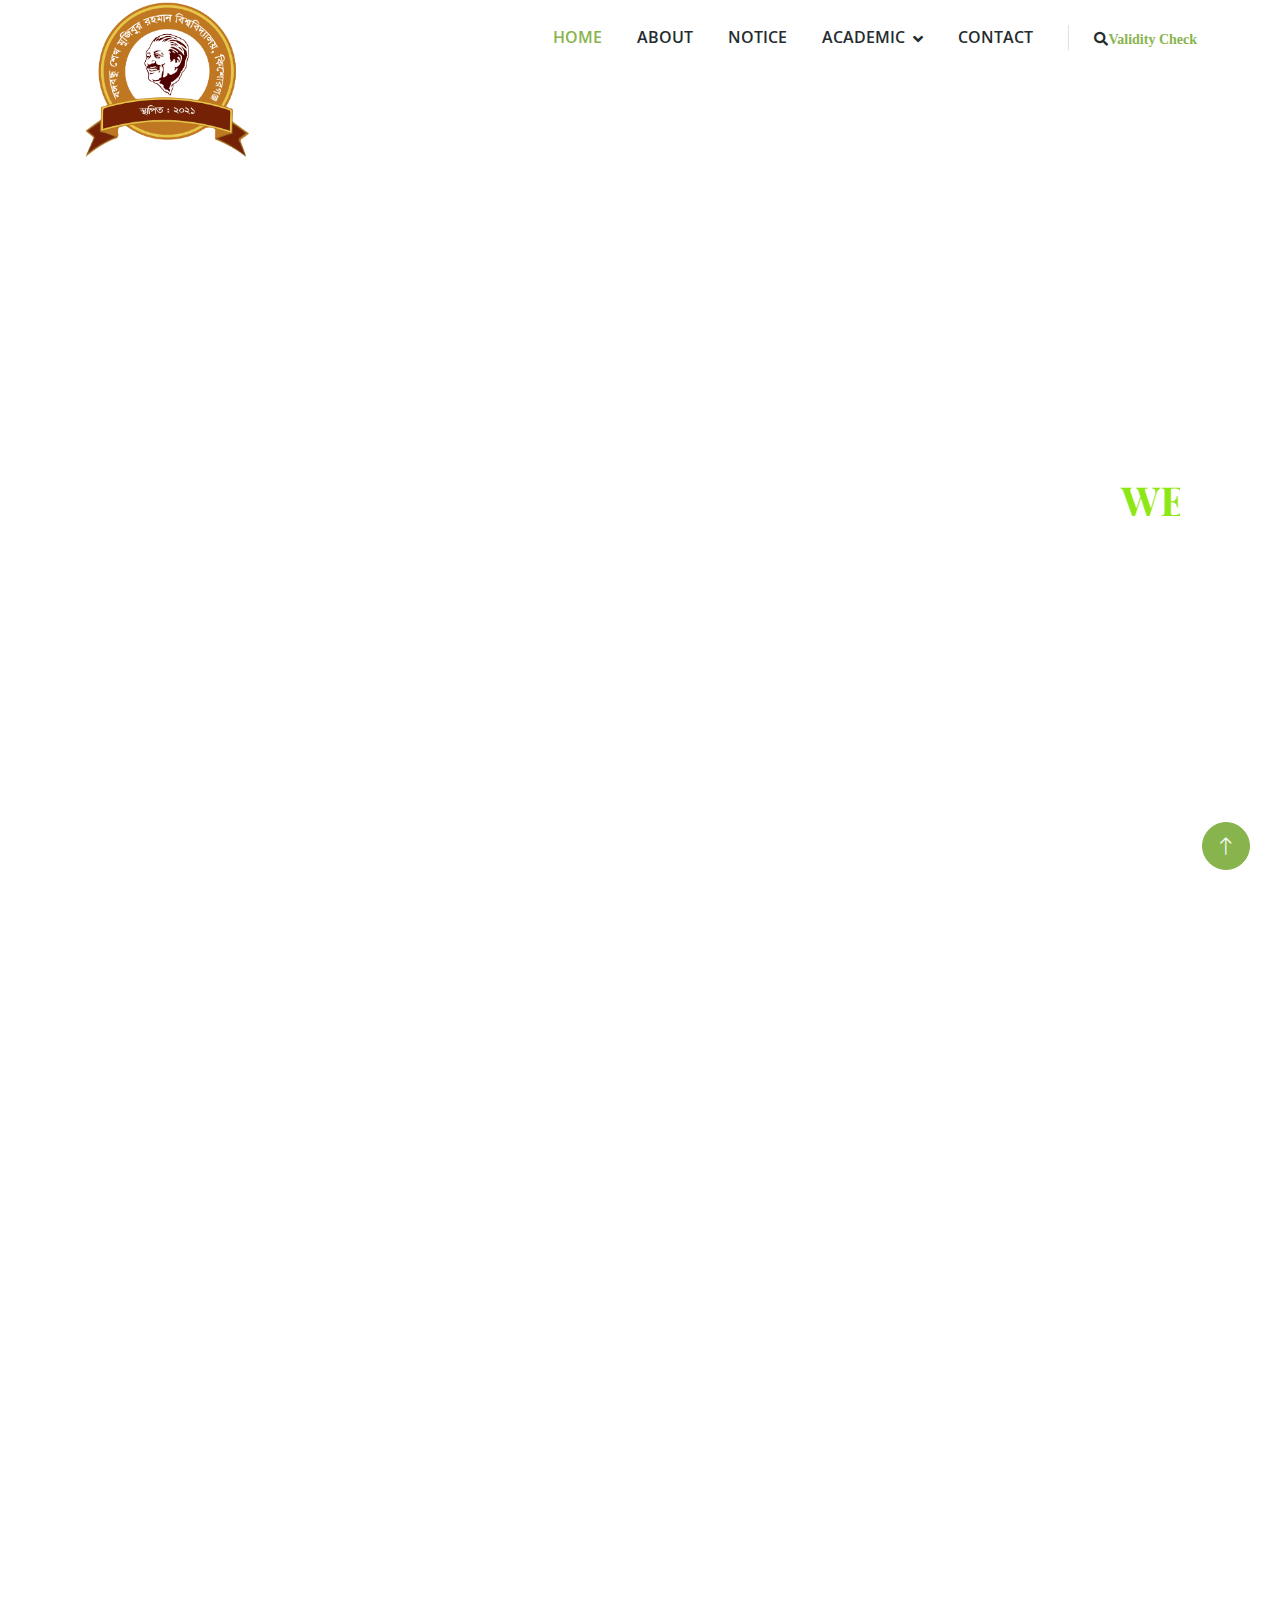
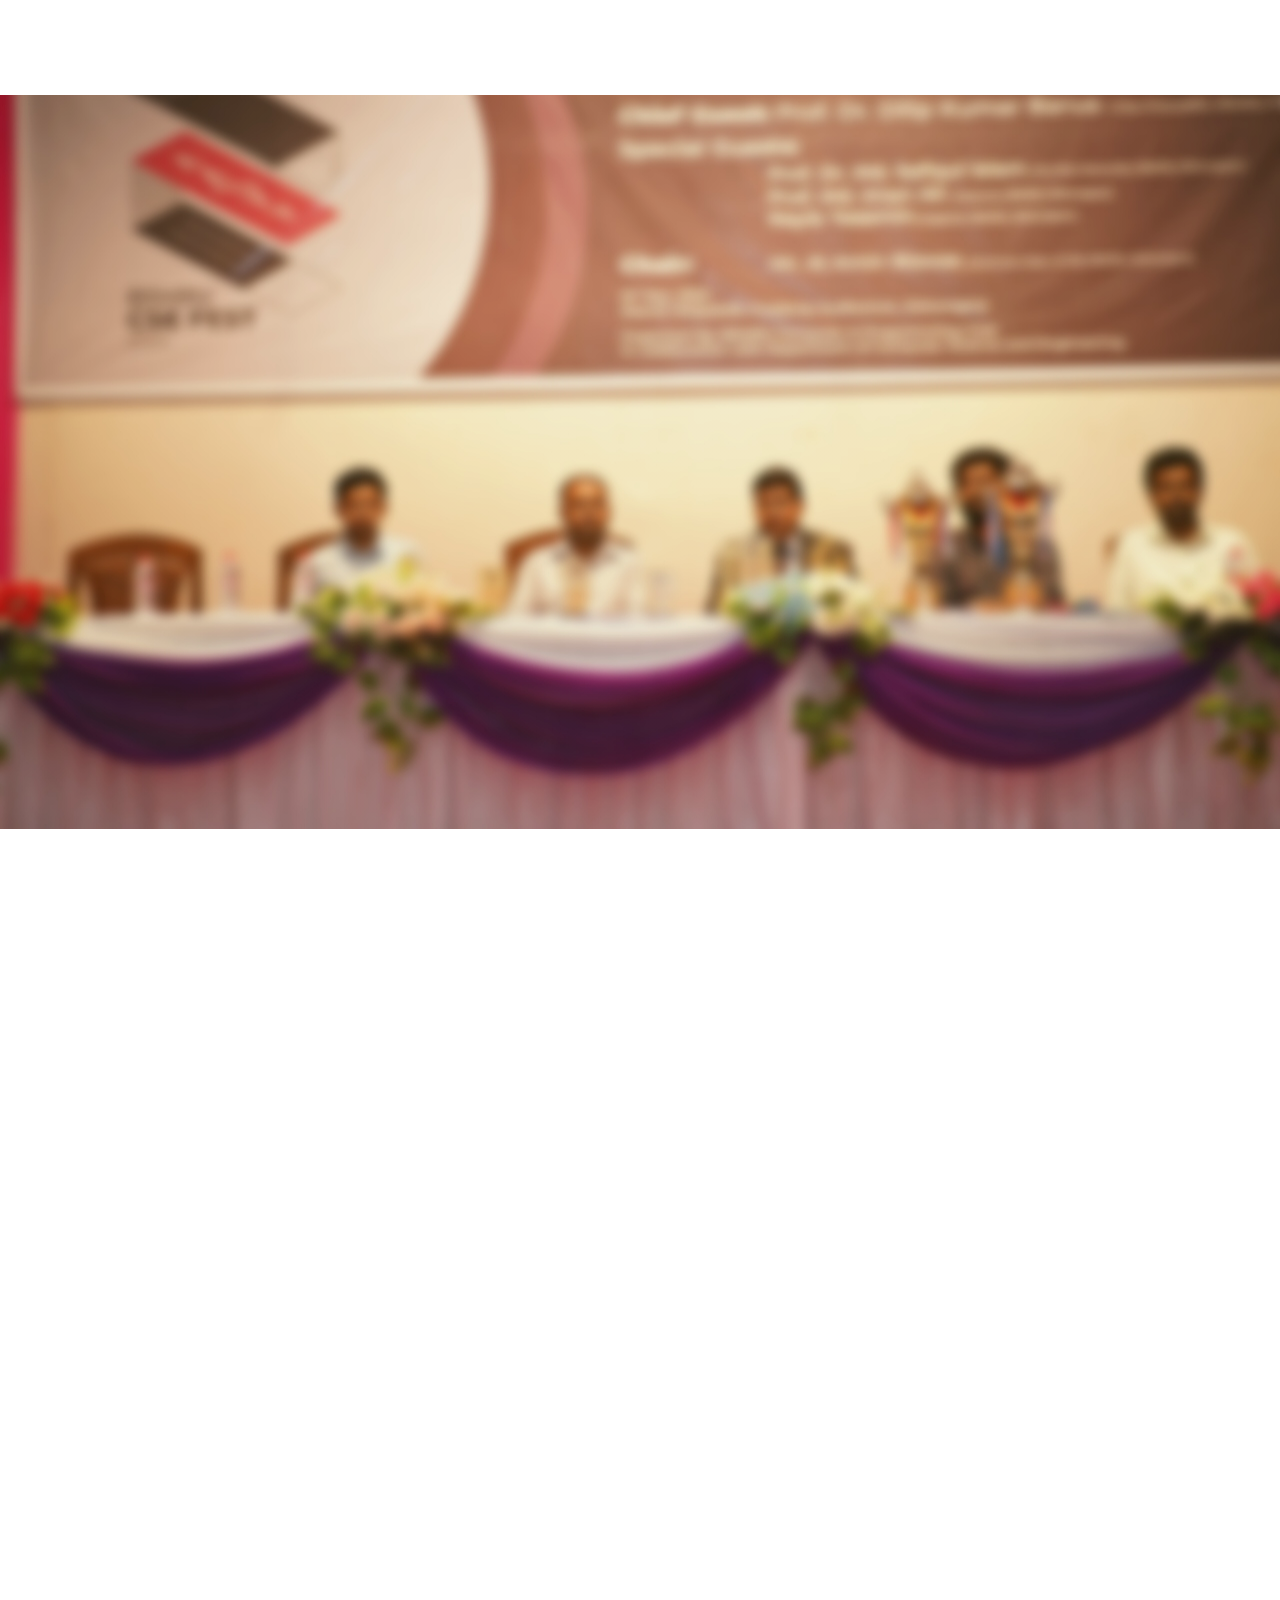
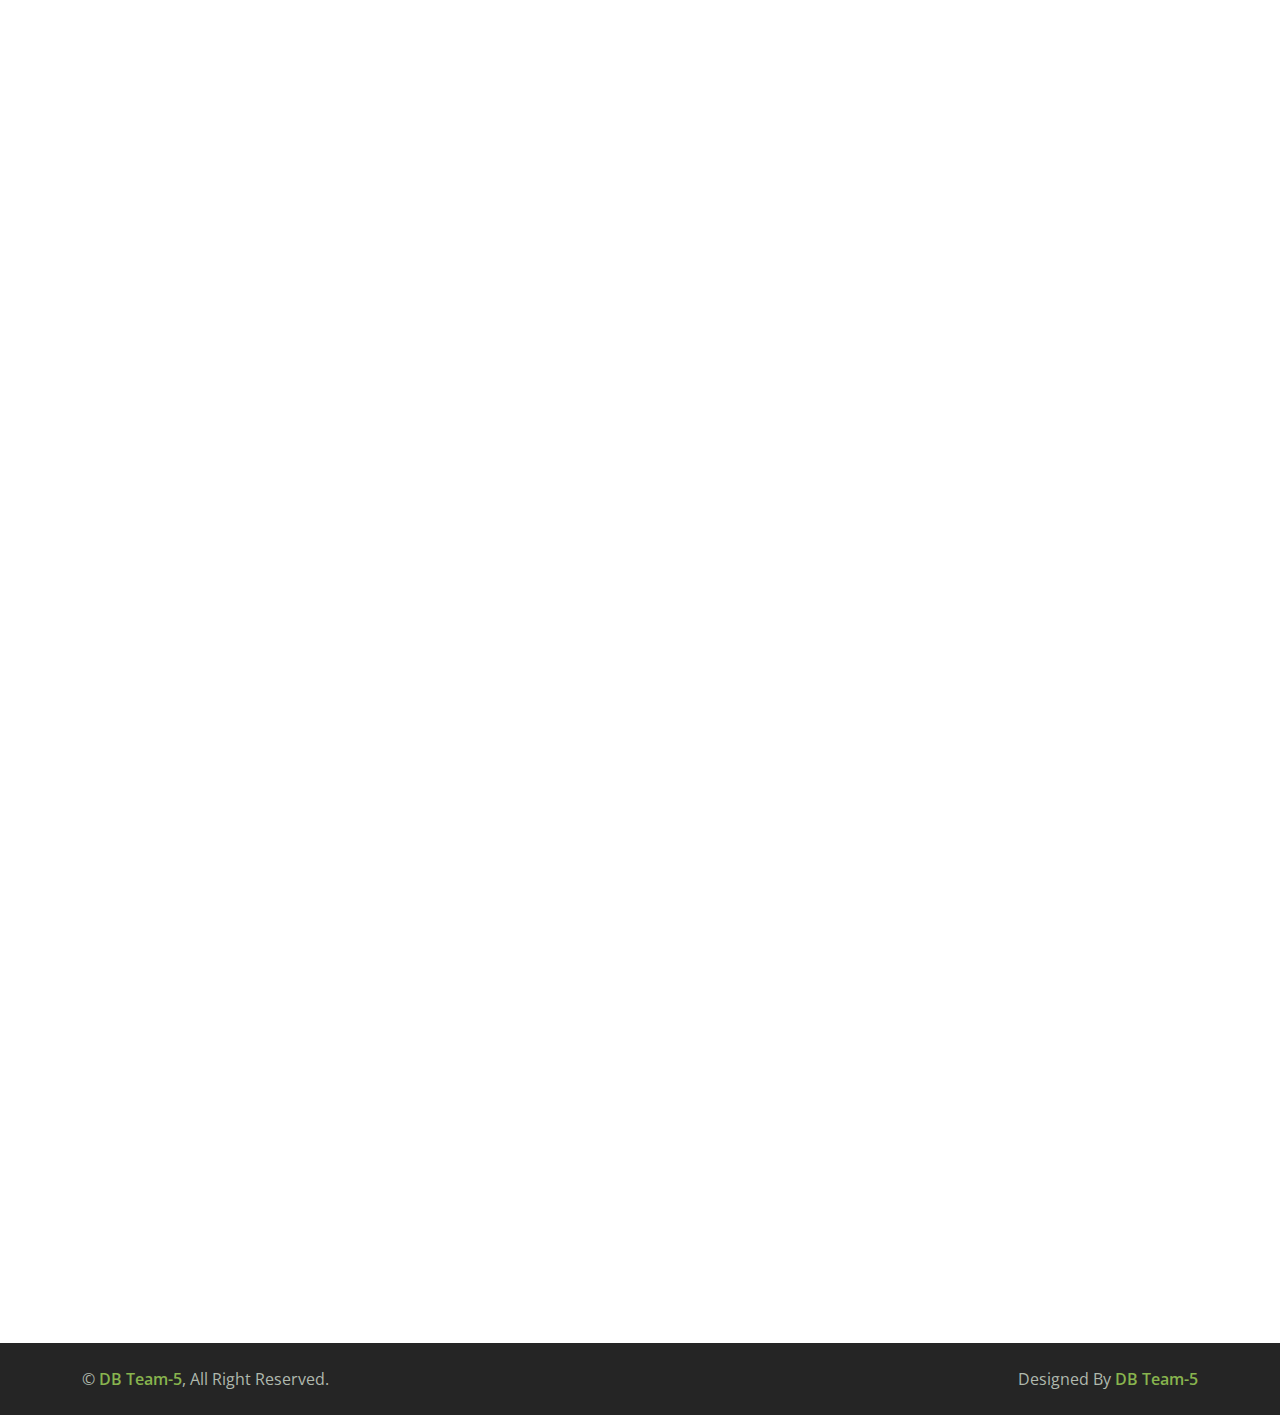
==== commit be0b9a0c: "third commit" ====
--- a/index.html
+++ b/index.html
@@ -298,20 +298,27 @@
         <div class="container py-5">
             <div class="row g-5">
                 <div class="col-lg-5 col-md-12">
-                    <h4 class="text-primary mb-4">Bangabandhu Sheikh Mujibur Rahman University, Kishoreganj</h4><hr>
+                    <h4 class="text-primary mb-4">Bangabandhu Sheikh Mujibur Rahman University, Kishoreganj</h4>
+                    <hr>
                     <p class="mb-2"><i class="fa fa-map-marker-alt text-primary me-3"></i>3rd floor, Bangabandhu Sheikh Mujibur Rahman Academic Bhaban, Gurudayal Govt. College, Temporary Campus of Bangabandhu Sheikh Mujibur Rahman University, Kishoreganj</p>
                     <p class="mb-2"><i class="fa fa-phone-alt text-primary me-3"></i>N/A</p>
                     <p class="mb-2"><i class="fa fa-envelope text-primary me-3"></i> cse@bsmru.ac.bd</p>
-              
                 </div>
                 <div class="col-lg-7 col-md-12">
-                    <div class="map"><iframe src="https://www.google.com/maps/embed?pb=!1m18!1m12!1m3!1d908.060223270886!2d90.7741252448389!3d24.442426277284493!2m3!1f0!2f0!3f0!3m2!1i1024!2i768!4f13.1!3m3!1m2!1s0x375693bff2e9b0c5%3A0x948309aeb6bfb1d5!2sUniversity%20of%20Kishoreganj!5e0!3m2!1sen!2sbd!4v1737977504390!5m2!1sen!2sbd" width="630" height="270" style="border:0;" allowfullscreen="" loading="lazy" padding-left="100" referrerpolicy="no-referrer-when-downgrade"></iframe></div>
-              
-                </div>
-                
-                
-                
-            </div>
+                    <div class="map" style="position: relative; width: 100%; padding-top: 56.25%;"> <!-- 16:9 Aspect Ratio -->
+                        <iframe 
+                            src="https://www.google.com/maps/embed?pb=!1m18!1m12!1m3!1d908.060223270886!2d90.7741252448389!3d24.442426277284493!2m3!1f0!2f0!3f0!3m2!1i1024!2i768!4f13.1!3m3!1m2!1s0x375693bff2e9b0c5%3A0x948309aeb6bfb1d5!2sUniversity%20of%20Kishoreganj!5e0!3m2!1sen!2sbd!4v1737977504390!5m2!1sen!2sbd" 
+                            width="100%" 
+                            height="75%" 
+                            style="border:0; position: absolute; top: 0; left: 0;" 
+                            allowfullscreen="" 
+                            loading="lazy" 
+                            referrerpolicy="no-referrer-when-downgrade">
+                        </iframe>
+                    </div>
+                </div>
+            </div>
+            
             <hr>
             <div class="row">
                 <div class="log">
--- a/css/style.css
+++ b/css/style.css
@@ -153,6 +153,9 @@
     justify-content: space-between;
     width: 100%;
     align-items: center;
+}
+.map{
+    max-width: 100%;
 }
 @media (max-width: 991.98px) {
     .navbar .navbar-brand {
@@ -245,6 +248,7 @@
         height: 650px;
         object-fit: cover;
     }
+   
 }
 
 .page-header {
